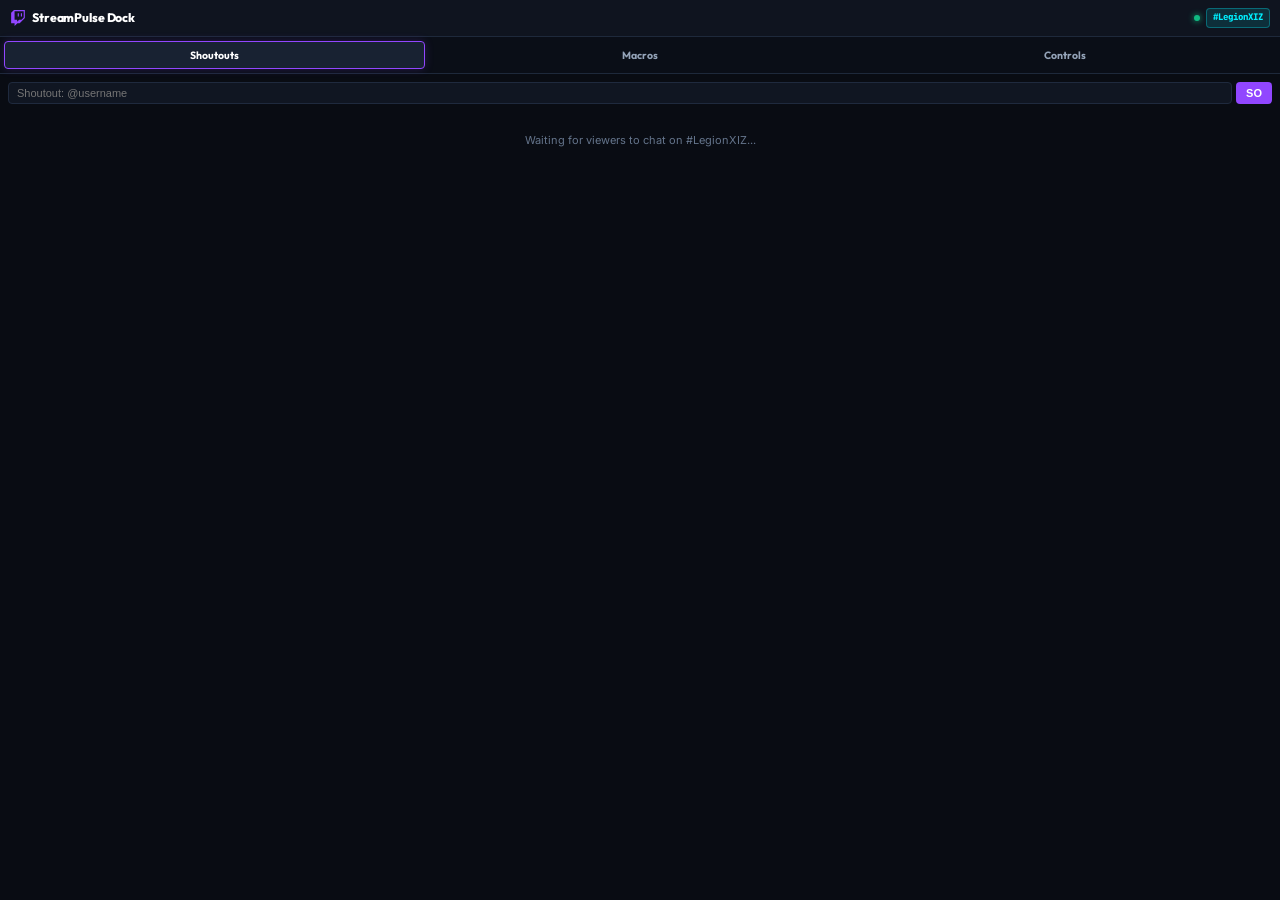
==== dock.html @ fdaf4f9c "Initial commit for StreamPulse Pro" ====
<!DOCTYPE html>
<html lang="en" class="dark">
<head>
  <meta charset="UTF-8">
  <meta name="viewport" content="width=device-width, initial-scale=1.0">
  <title>StreamPulse OBS Dock</title>
  <link rel="preconnect" href="https://fonts.googleapis.com">
  <link rel="preconnect" href="https://fonts.gstatic.com" crossorigin>
  <link href="https://fonts.googleapis.com/css2?family=Outfit:wght@500;700;800&family=Inter:wght@400;500;600;700&family=JetBrains+Mono:wght@600;700;800&display=swap" rel="stylesheet">
  <link rel="stylesheet" href="style.css">
  <style>
    /* OBS Compact Dock Optimized Styles */
    body {
      background-color: #07090e;
      margin: 0;
      padding: 0;
      overflow-x: hidden;
      font-size: 13px;
    }

    .obs-dock-viewport {
      display: flex;
      flex-direction: column;
      height: 100vh;
      width: 100%;
      box-sizing: border-box;
      background: #090c13;
    }

    /* OBS Compact Header */
    .dock-header {
      display: flex;
      align-items: center;
      justify-content: space-between;
      padding: 8px 10px;
      background: #0f141f;
      border-bottom: 1px solid #1e293b;
      flex-shrink: 0;
    }

    .dock-brand {
      display: flex;
      align-items: center;
      gap: 6px;
    }

    .dock-logo {
      color: var(--purple-brand);
    }

    .dock-title {
      font-family: var(--font-display);
      font-weight: 800;
      font-size: 0.88rem;
      color: #fff;
      letter-spacing: -0.01em;
    }

    .dock-channel-pill {
      font-family: var(--font-mono);
      font-size: 0.65rem;
      font-weight: 800;
      color: var(--cyan-hyper);
      background: rgba(0, 240, 255, 0.12);
      border: 1px solid rgba(0, 240, 255, 0.3);
      padding: 2px 6px;
      border-radius: var(--radius-xs);
    }

    .dock-status-dot {
      width: 6px;
      height: 6px;
      border-radius: 50%;
      background: var(--emerald-live);
      box-shadow: 0 0 6px var(--emerald-live);
    }

    /* OBS Navigation Tabs */
    .dock-nav {
      display: grid;
      grid-template-columns: repeat(3, 1fr);
      background: #0a0e17;
      border-bottom: 1px solid #1e293b;
      padding: 4px;
      gap: 4px;
      flex-shrink: 0;
    }

    .dock-tab-btn {
      background: transparent;
      border: 1px solid transparent;
      color: var(--text-secondary);
      font-family: var(--font-display);
      font-weight: 700;
      font-size: 0.75rem;
      padding: 6px 4px;
      border-radius: var(--radius-xs);
      cursor: pointer;
      display: flex;
      align-items: center;
      justify-content: center;
      gap: 4px;
      transition: var(--transition-fast);
    }

    .dock-tab-btn:hover {
      background: #141b27;
      color: #fff;
    }

    .dock-tab-btn.active {
      background: #182232;
      border-color: var(--purple-brand);
      color: #fff;
      box-shadow: 0 0 10px rgba(145, 70, 255, 0.2);
    }

    /* Tab Panels */
    .dock-content {
      flex: 1;
      overflow-y: auto;
      padding: 8px;
      display: flex;
      flex-direction: column;
      gap: 8px;
    }

    .dock-panel {
      display: flex;
      flex-direction: column;
      gap: 8px;
      height: 100%;
    }

    .dock-panel.hidden {
      display: none !important;
    }

    /* Quick Hero Clip in Dock */
    .dock-clip-hero {
      background: linear-gradient(135deg, rgba(239, 68, 68, 0.15), rgba(145, 70, 255, 0.1));
      border: 1px solid rgba(239, 68, 68, 0.35);
      border-radius: var(--radius-sm);
      padding: 8px 10px;
      display: flex;
      align-items: center;
      justify-content: space-between;
      cursor: pointer;
      color: #fff;
      font-weight: 700;
      font-size: 0.8rem;
      transition: var(--transition-fast);
    }

    .dock-clip-hero:hover {
      background: linear-gradient(135deg, rgba(239, 68, 68, 0.25), rgba(145, 70, 255, 0.2));
      border-color: var(--crimson-alert);
    }

    /* Quick Chatter Row in Dock */
    .dock-chatter-row {
      display: flex;
      align-items: center;
      justify-content: space-between;
      background: #111723;
      border: 1px solid #1f293d;
      border-radius: var(--radius-sm);
      padding: 6px 8px;
      gap: 8px;
      transition: var(--transition-fast);
    }

    .dock-chatter-row:hover {
      border-color: var(--border-strong);
      background: #151d2c;
    }

    .dock-chatter-left {
      display: flex;
      align-items: center;
      gap: 6px;
      min-width: 0;
      flex: 1;
    }

    .dock-avatar-disc {
      width: 24px;
      height: 24px;
      border-radius: 50%;
      background: #1c2436;
      border: 1.5px solid var(--purple-brand);
      display: flex;
      align-items: center;
      justify-content: center;
      font-size: 0.65rem;
      font-weight: 800;
      color: #fff;
      flex-shrink: 0;
    }

    .dock-chatter-meta {
      display: flex;
      flex-direction: column;
      min-width: 0;
    }

    .dock-chatter-name {
      font-weight: 700;
      font-size: 0.78rem;
      color: #fff;
      white-space: nowrap;
      overflow: hidden;
      text-overflow: ellipsis;
    }

    .dock-chatter-msg {
      font-size: 0.68rem;
      color: var(--text-muted);
      white-space: nowrap;
      overflow: hidden;
      text-overflow: ellipsis;
    }

    .btn-dock-so {
      background: var(--purple-brand);
      border: none;
      color: #fff;
      font-family: var(--font-display);
      font-weight: 700;
      font-size: 0.7rem;
      padding: 4px 8px;
      border-radius: var(--radius-xs);
      cursor: pointer;
      display: flex;
      align-items: center;
      gap: 3px;
      flex-shrink: 0;
      transition: var(--transition-fast);
    }

    .btn-dock-so:hover {
      background: var(--purple-dark);
      transform: translateY(-1px);
    }

    .btn-dock-so:disabled {
      background: #252e42;
      color: #64748b;
      cursor: not-allowed;
      transform: none;
    }

    /* Global Cooldown in Dock */
    .dock-cooldown-bar {
      background: #141724;
      border: 1px solid rgba(245, 158, 11, 0.3);
      padding: 4px 8px;
      border-radius: var(--radius-xs);
      display: flex;
      align-items: center;
      justify-content: space-between;
      font-size: 0.68rem;
      color: var(--amber-signal);
      font-family: var(--font-mono);
      font-weight: 700;
    }

    /* Dock Macros 2-Col */
    .dock-macros-grid {
      display: grid;
      grid-template-columns: 1fr 1fr;
      gap: 6px;
    }

    .dock-macro-btn {
      background: #111723;
      border: 1px solid #1f293d;
      padding: 8px 10px;
      border-radius: var(--radius-sm);
      cursor: pointer;
      display: flex;
      flex-direction: column;
      align-items: flex-start;
      text-align: left;
      transition: var(--transition-fast);
    }

    .dock-macro-btn:hover {
      background: #161f30;
      border-color: var(--cyan-hyper);
    }

    .dock-macro-cmd {
      font-family: var(--font-mono);
      font-size: 0.75rem;
      font-weight: 800;
      color: var(--cyan-hyper);
    }

    .dock-macro-lbl {
      font-size: 0.65rem;
      color: var(--text-muted);
      margin-top: 1px;
      white-space: nowrap;
      overflow: hidden;
      text-overflow: ellipsis;
      max-width: 100%;
    }

    /* Dock Safety Modes */
    .dock-safety-grid {
      display: grid;
      grid-template-columns: 1fr 1fr;
      gap: 6px;
    }

    .dock-safety-btn {
      background: #111723;
      border: 1px solid #1f293d;
      padding: 8px 10px;
      border-radius: var(--radius-sm);
      display: flex;
      align-items: center;
      justify-content: space-between;
      cursor: pointer;
      transition: var(--transition-fast);
    }

    .dock-safety-btn:hover {
      background: #161f30;
      border-color: var(--border-strong);
    }

    .dock-safety-btn.active {
      background: rgba(0, 240, 255, 0.08);
      border-color: var(--cyan-hyper);
    }

    .dock-safety-btn.active .dock-mode-state {
      color: var(--cyan-hyper);
      background: rgba(0, 240, 255, 0.2);
    }

    .dock-safety-label {
      font-weight: 700;
      font-size: 0.72rem;
      color: #fff;
    }

    .dock-mode-state {
      font-family: var(--font-mono);
      font-size: 0.65rem;
      font-weight: 800;
      color: var(--text-muted);
      background: #090c13;
      padding: 2px 5px;
      border-radius: var(--radius-xs);
    }
  </style>
</head>
<body>
  <div class="obs-dock-viewport">
    
    <!-- Top OBS Dock Bar -->
    <header class="dock-header">
      <div class="dock-brand">
        <svg class="dock-logo" viewBox="0 0 24 24" width="16" height="16" fill="currentColor">
          <path d="M11.571 4.714h1.715v5.143H11.57zm4.715 0H18v5.143h-1.714zM6 0L1.714 4.286v15.428h5.143V24l4.286-4.286h3.428L22.286 12V0zm14.571 11.143l-3.428 3.428h-3.429l-3 3v-3H6.857V1.714h13.714z"/>
        </svg>
        <span class="dock-title">StreamPulse Dock</span>
      </div>
      <div style="display: flex; align-items: center; gap: 6px;">
        <span class="dock-status-dot" id="dockStatusDot"></span>
        <span class="dock-channel-pill" id="dockChannelPill">#LegionXIZ</span>
      </div>
    </header>

    <!-- Global Cooldown Banner (if active) -->
    <div class="dock-cooldown-bar hidden" id="dockCooldownBar">
      <span>⚡ Shoutout Cooldown:</span>
      <span id="dockCooldownTime">120s</span>
    </div>

    <!-- Dock Navigation Tabs -->
    <nav class="dock-nav">
      <button class="dock-tab-btn active" data-tab="shoutouts" id="tabShoutouts">Shoutouts</button>
      <button class="dock-tab-btn" data-tab="macros" id="tabMacros">Macros</button>
      <button class="dock-tab-btn" data-tab="deck" id="tabDeck">Controls</button>
    </nav>

    <!-- Main Content Panels -->
    <main class="dock-content">
      
      <!-- Panel 1: 1-Click Auto-Shoutout Deck -->
      <section class="dock-panel" id="panelShoutouts">
        <!-- Manual Quick Shoutout Bar -->
        <div style="display: flex; gap: 4px;">
          <input type="text" id="dockManualInput" placeholder="Shoutout: @username" style="flex: 1; background: #101622; border: 1px solid #1f2a3e; border-radius: 4px; color: #fff; padding: 4px 8px; font-size: 11px; outline: none;">
          <button id="dockManualBtn" style="background: var(--purple-brand); border: none; color: #fff; font-weight: 700; font-size: 11px; padding: 4px 10px; border-radius: 4px; cursor: pointer;">SO</button>
        </div>

        <!-- Chatters List -->
        <div id="dockChattersList" style="display: flex; flex-direction: column; gap: 6px; overflow-y: auto; flex: 1;">
          <div style="padding: 20px 10px; text-align: center; color: var(--text-muted); font-size: 11px;">
            Waiting for viewers to chat on #LegionXIZ...
          </div>
        </div>
      </section>

      <!-- Panel 2: Broadcast Chat Macros -->
      <section class="dock-panel hidden" id="panelMacros">
        <div class="dock-macros-grid" id="dockMacrosGrid">
          <!-- Populated dynamically -->
        </div>
      </section>

      <!-- Panel 3: Stream Deck & Safety Modes -->
      <section class="dock-panel hidden" id="panelDeck">
        <!-- 30s Clip Hero -->
        <div class="dock-clip-hero" id="dockClipBtn">
          <div style="display: flex; align-items: center; gap: 6px;">
            <span style="width: 8px; height: 8px; border-radius: 50%; background: var(--crimson-alert); display: inline-block;"></span>
            <span>CLIP LAST 30 SECONDS</span>
          </div>
          <span style="font-family: var(--font-mono); font-size: 10px; opacity: 0.8;">Alt+C</span>
        </div>

        <!-- Safety Modes -->
        <div style="font-size: 10px; font-weight: 700; color: var(--text-secondary); text-transform: uppercase; margin-top: 4px;">Chat Safety Modes</div>
        <div class="dock-safety-grid">
          <button class="dock-safety-btn" data-mode="emote" id="dockBtnEmote">
            <span class="dock-safety-label">Emote Only</span>
            <span class="dock-mode-state" id="dockStateEmote">OFF</span>
          </button>
          <button class="dock-safety-btn" data-mode="sub" id="dockBtnSub">
            <span class="dock-safety-label">Sub Only</span>
            <span class="dock-mode-state" id="dockStateSub">OFF</span>
          </button>
          <button class="dock-safety-btn" data-mode="followers" id="dockBtnFollowers">
            <span class="dock-safety-label">Followers</span>
            <span class="dock-mode-state" id="dockStateFollowers">OFF</span>
          </button>
          <button class="dock-safety-btn" data-mode="slow" id="dockBtnSlow">
            <span class="dock-safety-label">Slow (5s)</span>
            <span class="dock-mode-state" id="dockStateSlow">OFF</span>
          </button>
        </div>

        <!-- Nuke Chat Button -->
        <button id="dockClearChatBtn" style="background: rgba(239, 68, 68, 0.1); border: 1px solid rgba(239, 68, 68, 0.3); color: var(--crimson-alert); padding: 8px; border-radius: 4px; font-weight: 700; font-size: 11px; cursor: pointer; margin-top: 4px;">
          🧹 Clear / Nuke Live Chat
        </button>
      </section>

    </main>

    <!-- Toast Viewport -->
    <div class="toast-stack" id="toastStack"></div>

  </div>

  <script src="app.js"></script>
  <script>
    // OBS Dock Specific Tab Routing
    document.addEventListener('DOMContentLoaded', () => {
      const tabs = document.querySelectorAll('.dock-tab-btn');
      const panels = {
        shoutouts: document.getElementById('panelShoutouts'),
        macros: document.getElementById('panelMacros'),
        deck: document.getElementById('panelDeck')
      };

      tabs.forEach(tab => {
        tab.addEventListener('click', () => {
          tabs.forEach(t => t.classList.remove('active'));
          tab.classList.add('active');

          const target = tab.getAttribute('data-tab');
          Object.keys(panels).forEach(k => {
            if (panels[k]) panels[k].classList.toggle('hidden', k !== target);
          });
        });
      });

      // Initialize Shared Macros from app.js
      renderChatMacros();

      // Render Dock Chatters
      const origRefresh = refreshChattersDeck;
      refreshChattersDeck = function() {
        if (origRefresh) origRefresh();
        const listEl = document.getElementById('dockChattersList');
        if (!listEl) return;

        const list = Array.from(APP_STATE.chatters.values()).sort((a, b) => b.lastSeen - a.lastSeen);
        if (list.length === 0) {
          listEl.innerHTML = `<div style="padding: 20px 10px; text-align: center; color: var(--text-muted); font-size: 11px;">Waiting for viewers on #${APP_STATE.auth.channel}...</div>`;
          return;
        }

        listEl.innerHTML = '';
        const now = Date.now();
        const isGlobalCooldown = APP_STATE.cooldowns.globalExpiresAt > now;

        list.forEach(c => {
          const isUserCooldown = APP_STATE.cooldowns.userCooldowns[c.username] && APP_STATE.cooldowns.userCooldowns[c.username] > now;
          const initial = (c.displayName || c.username).charAt(0).toUpperCase();

          const row = document.createElement('div');
          row.className = 'dock-chatter-row';
          row.innerHTML = `
            <div class="dock-chatter-left">
              <div class="dock-avatar-disc" style="border-color: ${c.color};">${initial}</div>
              <div class="dock-chatter-meta">
                <span class="dock-chatter-name" style="color: ${c.color};">${c.displayName}</span>
                <span class="dock-chatter-msg">"${escapeText(c.lastMessage)}"</span>
              </div>
            </div>
            <div>
              ${isUserCooldown ? `
                <span style="font-size: 10px; color: var(--amber-signal); font-family: var(--font-mono);">60m</span>
              ` : `
                <button class="btn-dock-so" data-user="${c.username}" data-game="${c.lastGame}" ${isGlobalCooldown ? 'disabled' : ''}>
                  SO
                </button>
              `}
            </div>
          `;

          row.querySelector('.btn-dock-so')?.addEventListener('click', () => {
            sendTwitchShoutout(c.username, null, c.lastGame);
          });

          listEl.appendChild(row);
        });
      };

      // Dock Manual Shoutout
      const manInput = document.getElementById('dockManualInput');
      const manBtn = document.getElementById('dockManualBtn');
      if (manBtn && manInput) {
        manBtn.addEventListener('click', () => {
          const u = manInput.value.trim();
          if (u) {
            sendTwitchShoutout(u);
            manInput.value = '';
          }
        });
      }

      // Dock Clip
      document.getElementById('dockClipBtn')?.addEventListener('click', triggerLiveClip);

      // Dock Safety Mode Buttons
      ['emote', 'sub', 'followers', 'slow'].forEach(k => {
        const btn = document.querySelector(`.dock-safety-btn[data-mode="${k}"]`);
        if (btn) {
          btn.addEventListener('click', () => {
            toggleChatSafetyMode(k);
            btn.classList.toggle('active', APP_STATE.modes[k]);
            const lbl = btn.querySelector('.dock-mode-state');
            if (lbl) lbl.textContent = APP_STATE.modes[k] ? 'ON' : 'OFF';
          });
          btn.classList.toggle('active', APP_STATE.modes[k]);
          const lbl = btn.querySelector('.dock-mode-state');
          if (lbl) lbl.textContent = APP_STATE.modes[k] ? 'ON' : 'OFF';
        }
      });

      // Dock Nuke Chat
      document.getElementById('dockClearChatBtn')?.addEventListener('click', nukeLiveChat);

      // Dock Channel name
      const chPill = document.getElementById('dockChannelPill');
      if (chPill) chPill.textContent = `#${APP_STATE.auth.channel || 'LegionXIZ'}`;
    });
  </script>
</body>
</html>
---- style.css ----
/* ==========================================================================
   STREAMPULSE PRO — DESIGN SYSTEM
   Standard: UI/UX Pro Max Architecture + Creative Visual Direction
   ========================================================================== */

:root {
  /* Surface & Base Canvas (60-30-10 Rule) */
  --surface-canvas: #07090e;
  --surface-base: #0c1018;
  --surface-card: #121722;
  --surface-elevated: #182030;
  --surface-hover: #1f2a3f;
  --surface-active: #26344d;

  /* Borders & Dividers */
  --border-subtle: #1c2638;
  --border-default: #28364e;
  --border-strong: #3b4d6e;
  --border-focus: #9146ff;

  /* Typography Colors (WCAG AA Contrast Compliant) */
  --text-pure: #ffffff;
  --text-primary: #f1f5f9;
  --text-secondary: #94a3b8;
  --text-muted: #64748b;
  --text-dark: #07090e;

  /* Brand & Status Accents */
  --purple-brand: #9146ff;
  --purple-glow: rgba(145, 70, 255, 0.4);
  --purple-light: #c4a1ff;
  --purple-dark: #6e1ee0;

  --cyan-hyper: #00f0ff;
  --cyan-glow: rgba(0, 240, 255, 0.35);
  --cyan-dark: #0099cc;

  --emerald-live: #10b981;
  --emerald-glow: rgba(16, 185, 129, 0.4);

  --amber-signal: #f59e0b;
  --amber-glow: rgba(245, 158, 11, 0.35);

  --crimson-alert: #ef4444;
  --crimson-glow: rgba(239, 68, 68, 0.4);

  /* Fonts */
  --font-display: 'Outfit', -apple-system, BlinkMacSystemFont, sans-serif;
  --font-body: 'Inter', -apple-system, BlinkMacSystemFont, sans-serif;
  --font-mono: 'JetBrains Mono', Consolas, monospace;

  /* Spacing Scale (4px / 8px Grid) */
  --space-2xs: 4px;
  --space-xs: 8px;
  --space-sm: 12px;
  --space-md: 16px;
  --space-lg: 20px;
  --space-xl: 24px;
  --space-2xl: 32px;

  /* Border Radii */
  --radius-xs: 4px;
  --radius-sm: 8px;
  --radius-md: 12px;
  --radius-lg: 16px;
  --radius-full: 9999px;

  /* Shadows & Depth */
  --shadow-sm: 0 2px 4px rgba(0, 0, 0, 0.4);
  --shadow-md: 0 4px 12px rgba(0, 0, 0, 0.5);
  --shadow-lg: 0 10px 30px rgba(0, 0, 0, 0.7);
  --shadow-glow-purple: 0 0 20px var(--purple-glow);
  --shadow-glow-cyan: 0 0 20px var(--cyan-glow);

  /* Micro-Interaction Transitions */
  --ease-spring: cubic-bezier(0.34, 1.56, 0.64, 1);
  --ease-smooth: cubic-bezier(0.16, 1, 0.3, 1);
  --transition-fast: 0.12s ease;
  --transition-normal: 0.2s var(--ease-smooth);
}

/* ==========================================================================
   RESET & FOUNDATIONS
   ========================================================================== */

*, *::before, *::after {
  box-sizing: border-box;
  margin: 0;
  padding: 0;
}

html, body {
  width: 100%;
  height: 100%;
  background-color: var(--surface-canvas);
  color: var(--text-primary);
  font-family: var(--font-body);
  font-size: 14px;
  line-height: 1.5;
  overflow: hidden;
  -webkit-font-smoothing: antialiased;
  -moz-osx-font-smoothing: grayscale;
}

/* Accessibility Focus Ring */
:focus-visible {
  outline: 2px solid var(--purple-brand);
  outline-offset: 2px;
}

/* Typography Utilities */
.font-mono { font-family: var(--font-mono); }
.text-purple { color: var(--purple-light); }
.text-cyan { color: var(--cyan-hyper); }
.text-amber { color: var(--amber-signal); }
.text-muted { color: var(--text-muted); }

/* ==========================================================================
   APP VIEWPORT SHELL
   ========================================================================== */

.app-viewport {
  display: flex;
  flex-direction: column;
  height: 100vh;
  width: 100vw;
  background: 
    radial-gradient(ellipse 60% 40% at 15% 0%, rgba(145, 70, 255, 0.09) 0%, transparent 70%),
    radial-gradient(ellipse 50% 40% at 85% 100%, rgba(0, 240, 255, 0.05) 0%, transparent 70%),
    var(--surface-canvas);
  overflow: hidden;
}

/* ==========================================================================
   TOP BROADCAST HEADER
   ========================================================================== */

.app-header {
  display: flex;
  align-items: center;
  justify-content: space-between;
  height: 64px;
  padding: 0 var(--space-lg);
  background-color: var(--surface-base);
  border-bottom: 1px solid var(--border-subtle);
  flex-shrink: 0;
  gap: var(--space-md);
  z-index: 30;
}

.header-left, .header-right {
  display: flex;
  align-items: center;
  gap: var(--space-md);
}

.brand-badge {
  display: flex;
  align-items: center;
  gap: var(--space-sm);
  user-select: none;
}

.brand-icon-wrap {
  display: flex;
  align-items: center;
  justify-content: center;
  width: 38px;
  height: 38px;
  background: linear-gradient(135deg, var(--purple-brand), var(--purple-dark));
  color: #fff;
  border-radius: var(--radius-sm);
  box-shadow: var(--shadow-glow-purple);
}

.brand-titles {
  display: flex;
  flex-direction: column;
}

.brand-heading {
  display: flex;
  align-items: center;
  gap: 6px;
}

.brand-title {
  font-family: var(--font-display);
  font-weight: 800;
  font-size: 1.15rem;
  letter-spacing: -0.02em;
  color: var(--text-pure);
}

.brand-edition {
  background: var(--purple-glow);
  color: var(--purple-light);
  font-family: var(--font-mono);
  font-size: 0.65rem;
  font-weight: 800;
  padding: 1px 5px;
  border-radius: var(--radius-xs);
  border: 1px solid rgba(145, 70, 255, 0.4);
}

.brand-caption {
  font-size: 0.72rem;
  color: var(--text-secondary);
  font-weight: 500;
}

/* Telemetry Pill */
.telemetry-pill {
  display: flex;
  align-items: center;
  gap: 10px;
  background: var(--surface-card);
  border: 1px solid var(--border-default);
  padding: 6px 14px;
  border-radius: var(--radius-full);
  box-shadow: var(--shadow-sm);
}

.live-signal-group {
  display: flex;
  align-items: center;
  gap: 6px;
}

.pulse-beacon {
  width: 8px;
  height: 8px;
  border-radius: 50%;
  background-color: var(--text-muted);
}

.pulse-beacon.live {
  background-color: var(--emerald-live);
  box-shadow: 0 0 10px var(--emerald-live);
  animation: liveBeaconAnim 2s infinite;
}

@keyframes liveBeaconAnim {
  0% { transform: scale(0.95); box-shadow: 0 0 0 0 rgba(16, 185, 129, 0.7); }
  70% { transform: scale(1); box-shadow: 0 0 0 6px rgba(16, 185, 129, 0); }
  100% { transform: scale(0.95); box-shadow: 0 0 0 0 rgba(16, 185, 129, 0); }
}

.live-status-text {
  font-family: var(--font-mono);
  font-size: 0.72rem;
  font-weight: 800;
  letter-spacing: 0.05em;
  color: var(--text-muted);
}

.live-status-text.live {
  color: var(--emerald-live);
}

.pill-divider {
  width: 1px;
  height: 12px;
  background-color: var(--border-subtle);
}

.telemetry-stat {
  display: flex;
  align-items: center;
  gap: 5px;
  font-size: 0.8rem;
  color: var(--text-secondary);
}

.stat-value {
  font-weight: 700;
  color: var(--text-primary);
}

/* Header Buttons & Controls */
.sim-mode-toggle {
  display: flex;
  align-items: center;
  gap: 8px;
  background: rgba(245, 158, 11, 0.1);
  border: 1px solid rgba(245, 158, 11, 0.35);
  padding: 6px 12px;
  border-radius: var(--radius-full);
  color: var(--amber-signal);
  font-family: var(--font-mono);
  font-size: 0.72rem;
  font-weight: 700;
  cursor: pointer;
  min-height: 36px;
  transition: var(--transition-fast);
}

.sim-mode-toggle:hover {
  background: rgba(245, 158, 11, 0.2);
  border-color: var(--amber-signal);
}

.sim-indicator-dot {
  width: 6px;
  height: 6px;
  border-radius: 50%;
  background: var(--amber-signal);
  box-shadow: 0 0 6px var(--amber-signal);
}

.toolbar-btn {
  display: flex;
  align-items: center;
  justify-content: center;
  width: 38px;
  height: 38px;
  background: var(--surface-card);
  border: 1px solid var(--border-default);
  color: var(--text-secondary);
  border-radius: var(--radius-sm);
  cursor: pointer;
  transition: var(--transition-fast);
}

.toolbar-btn:hover {
  background: var(--surface-hover);
  color: var(--text-primary);
  border-color: var(--border-strong);
}

.toolbar-btn.active {
  color: var(--cyan-hyper);
  border-color: rgba(0, 240, 255, 0.4);
}

/* Connect Twitch & User Card */
.twitch-connect-btn {
  display: flex;
  align-items: center;
  gap: 8px;
  background: var(--purple-brand);
  color: #fff;
  border: none;
  font-weight: 700;
  font-size: 0.82rem;
  padding: 8px 16px;
  min-height: 38px;
  border-radius: var(--radius-sm);
  cursor: pointer;
  box-shadow: var(--shadow-glow-purple);
  transition: var(--transition-fast);
}

.twitch-connect-btn:hover {
  background: var(--purple-dark);
  transform: translateY(-1px);
}

.user-card {
  display: flex;
  align-items: center;
  gap: 10px;
  background: var(--surface-card);
  border: 1px solid var(--border-default);
  padding: 4px 10px 4px 6px;
  border-radius: var(--radius-full);
}

.avatar-ring {
  position: relative;
}

.user-avatar {
  width: 30px;
  height: 30px;
  border-radius: 50%;
  object-fit: cover;
  border: 2px solid var(--purple-brand);
  display: block;
}

.user-online-dot {
  position: absolute;
  bottom: 0;
  right: 0;
  width: 8px;
  height: 8px;
  border-radius: 50%;
  background: var(--emerald-live);
  border: 1.5px solid var(--surface-card);
}

.user-meta {
  display: flex;
  flex-direction: column;
}

.user-display-name {
  font-weight: 700;
  font-size: 0.8rem;
  line-height: 1.1;
  color: var(--text-pure);
}

.user-badge-role {
  font-size: 0.65rem;
  color: var(--purple-light);
  font-family: var(--font-mono);
}

.disconnect-icon-btn {
  background: transparent;
  border: none;
  color: var(--text-muted);
  cursor: pointer;
  padding: 4px;
  border-radius: var(--radius-xs);
  display: flex;
  align-items: center;
  justify-content: center;
}

.disconnect-icon-btn:hover {
  color: var(--crimson-alert);
}

/* Quick Channel Joiner */
.quick-channel-joiner {
  display: flex;
  align-items: center;
  background: var(--surface-card);
  border: 1px solid var(--border-default);
  border-radius: var(--radius-sm);
  padding: 2px 6px 2px 10px;
  gap: 6px;
  min-height: 38px;
  transition: var(--transition-fast);
}

.quick-channel-joiner:focus-within {
  border-color: var(--cyan-hyper);
  box-shadow: 0 0 0 2px var(--cyan-glow);
}

.join-icon {
  font-family: var(--font-mono);
  font-weight: 800;
  color: var(--purple-light);
  font-size: 0.85rem;
}

.quick-channel-joiner input {
  background: transparent;
  border: none;
  color: var(--text-primary);
  font-family: var(--font-mono);
  font-size: 0.82rem;
  width: 140px;
  outline: none;
}

.btn-join-channel {
  background: var(--surface-elevated);
  border: 1px solid var(--border-strong);
  color: var(--cyan-hyper);
  font-family: var(--font-body);
  font-weight: 700;
  font-size: 0.72rem;
  padding: 4px 10px;
  border-radius: var(--radius-xs);
  cursor: pointer;
  white-space: nowrap;
  transition: var(--transition-fast);
}

.btn-join-channel:hover {
  background: var(--cyan-hyper);
  color: var(--surface-canvas);
}

/* Live Diagnostics Bar */
.live-diagnostics-bar {
  display: flex;
  align-items: center;
  background: #090d14;
  border-bottom: 1px solid var(--border-subtle);
  padding: 4px var(--space-lg);
  font-size: 0.72rem;
  gap: 12px;
  flex-shrink: 0;
}

.diag-group {
  display: flex;
  align-items: center;
  gap: 6px;
}

.diag-label {
  font-family: var(--font-mono);
  font-weight: 800;
  color: var(--text-muted);
  font-size: 0.65rem;
}

.diag-value {
  font-weight: 600;
  color: var(--text-secondary);
}

.diag-divider {
  color: var(--border-default);
  font-size: 0.7rem;
}

/* Global Cooldown Banner */
.cooldown-strip {
  display: flex;
  flex-direction: column;
  background: linear-gradient(90deg, #181224, #122026);
  border-bottom: 1px solid var(--border-default);
  padding: 6px var(--space-lg);
  gap: 4px;
  flex-shrink: 0;
}

.cooldown-info {
  display: flex;
  align-items: center;
  gap: 8px;
  font-size: 0.78rem;
  color: var(--text-secondary);
}

.cooldown-track {
  height: 3px;
  background: rgba(255, 255, 255, 0.1);
  border-radius: 2px;
  overflow: hidden;
}

.cooldown-fill {
  height: 100%;
  width: 100%;
  background: linear-gradient(90deg, var(--amber-signal), var(--cyan-hyper));
  transition: width 0.5s linear;
}

/* ==========================================================================
   STUDIO 3-COLUMN LAYOUT
   ========================================================================== */

.studio-grid {
  display: grid;
  grid-template-columns: 1.25fr 1.15fr 1fr;
  gap: var(--space-md);
  padding: var(--space-md);
  height: calc(100vh - 64px);
  overflow: hidden;
}

.studio-column {
  display: flex;
  flex-direction: column;
  background: var(--surface-base);
  border: 1px solid var(--border-subtle);
  border-radius: var(--radius-lg);
  overflow: hidden;
  box-shadow: var(--shadow-md);
}

.column-header {
  padding: var(--space-md) var(--space-lg);
  background: var(--surface-card);
  border-bottom: 1px solid var(--border-subtle);
  display: flex;
  flex-direction: column;
  gap: var(--space-xs);
  flex-shrink: 0;
}

.header-main-title {
  display: flex;
  flex-direction: column;
}

.title-with-counter {
  display: flex;
  align-items: center;
  gap: var(--space-xs);
}

.title-with-counter h2 {
  font-family: var(--font-display);
  font-size: 1.05rem;
  font-weight: 700;
  color: var(--text-pure);
}

.icon-chip {
  display: flex;
  align-items: center;
  justify-content: center;
  width: 28px;
  height: 28px;
  border-radius: var(--radius-sm);
  color: #fff;
}

.bg-purple-glow {
  background: linear-gradient(135deg, var(--purple-brand), var(--purple-dark));
  box-shadow: 0 0 12px var(--purple-glow);
}

.bg-cyan-glow {
  background: linear-gradient(135deg, var(--cyan-hyper), var(--cyan-dark));
  color: var(--surface-canvas);
  box-shadow: 0 0 12px var(--cyan-glow);
}

.bg-emerald-glow {
  background: linear-gradient(135deg, var(--emerald-live), #059669);
  box-shadow: 0 0 12px var(--emerald-glow);
}

.active-pill {
  background: var(--surface-elevated);
  border: 1px solid var(--border-default);
  color: var(--purple-light);
  font-size: 0.72rem;
  font-weight: 800;
  padding: 1px 7px;
  border-radius: var(--radius-full);
}

.column-subtitle {
  font-size: 0.75rem;
  color: var(--text-secondary);
  margin-top: 2px;
}

/* Filter Navigation Bar */
.filter-bar {
  display: flex;
  background: var(--surface-canvas);
  padding: 3px;
  border-radius: var(--radius-sm);
  gap: 2px;
  margin-top: 4px;
}

.filter-tab {
  flex: 1;
  background: transparent;
  border: none;
  color: var(--text-secondary);
  font-size: 0.75rem;
  font-weight: 600;
  padding: 6px 10px;
  border-radius: var(--radius-xs);
  cursor: pointer;
  min-height: 28px;
  transition: var(--transition-fast);
}

.filter-tab:hover {
  color: var(--text-primary);
}

.filter-tab.active {
  background: var(--surface-elevated);
  color: var(--text-pure);
  box-shadow: var(--shadow-sm);
}

/* ==========================================================================
   COL 1: SHOUTOUT DECK SPECIFICS
   ========================================================================== */

.search-action-strip {
  display: flex;
  padding: var(--space-sm) var(--space-md);
  gap: var(--space-xs);
  background: var(--surface-base);
  border-bottom: 1px solid var(--border-subtle);
  flex-shrink: 0;
}

.search-box {
  display: flex;
  align-items: center;
  gap: var(--space-xs);
  flex: 1;
  background: var(--surface-canvas);
  border: 1px solid var(--border-default);
  border-radius: var(--radius-sm);
  padding: 0 var(--space-sm);
  min-height: 38px;
  color: var(--text-secondary);
  transition: var(--transition-fast);
}

.search-box:focus-within {
  border-color: var(--purple-brand);
  box-shadow: 0 0 0 2px var(--purple-glow);
}

.search-box input {
  background: transparent;
  border: none;
  color: var(--text-primary);
  font-family: var(--font-body);
  font-size: 0.85rem;
  width: 100%;
  outline: none;
}

.clear-search-btn {
  background: transparent;
  border: none;
  color: var(--text-muted);
  font-size: 0.75rem;
  cursor: pointer;
}

.primary-action-btn {
  display: flex;
  align-items: center;
  gap: 6px;
  padding: 0 16px;
  min-height: 38px;
  border-radius: var(--radius-sm);
  font-weight: 700;
  font-size: 0.82rem;
  cursor: pointer;
  border: none;
  background: linear-gradient(135deg, var(--purple-brand), var(--purple-dark));
  color: #fff;
  box-shadow: var(--shadow-glow-purple);
  transition: var(--transition-fast);
  white-space: nowrap;
}

.primary-action-btn:hover {
  background: var(--purple-dark);
  transform: translateY(-1px);
}

.deck-option-bar {
  display: flex;
  align-items: center;
  justify-content: space-between;
  padding: 8px var(--space-md);
  background: var(--surface-canvas);
  border-bottom: 1px solid var(--border-subtle);
  font-size: 0.75rem;
  flex-shrink: 0;
}

.custom-toggle {
  display: flex;
  align-items: center;
  gap: 8px;
  cursor: pointer;
  user-select: none;
}

.custom-toggle input {
  display: none;
}

.toggle-slider {
  width: 32px;
  height: 18px;
  background: var(--surface-elevated);
  border: 1px solid var(--border-strong);
  border-radius: var(--radius-full);
  position: relative;
  transition: var(--transition-fast);
}

.toggle-slider::after {
  content: '';
  position: absolute;
  top: 2px;
  left: 2px;
  width: 12px;
  height: 12px;
  background: var(--text-secondary);
  border-radius: 50%;
  transition: var(--transition-normal);
}

.custom-toggle input:checked + .toggle-slider {
  background: var(--purple-brand);
  border-color: var(--purple-light);
}

.custom-toggle input:checked + .toggle-slider::after {
  transform: translateX(14px);
  background: #fff;
}

.option-links {
  display: flex;
  align-items: center;
  gap: 8px;
}

.link-btn {
  background: transparent;
  border: none;
  font-size: 0.72rem;
  font-weight: 600;
  cursor: pointer;
  display: flex;
  align-items: center;
  gap: 4px;
}

.link-btn:hover {
  text-decoration: underline;
}

.link-sep {
  color: var(--border-strong);
}

/* Chatter Cards Feed */
.chatter-feed-wrap {
  flex: 1;
  overflow-y: auto;
  padding: var(--space-sm);
  display: flex;
  flex-direction: column;
  gap: var(--space-xs);
}

.chatter-item-card {
  display: flex;
  align-items: center;
  justify-content: space-between;
  background: var(--surface-card);
  border: 1px solid var(--border-subtle);
  border-radius: var(--radius-md);
  padding: 10px 14px;
  gap: var(--space-sm);
  transition: var(--transition-fast);
  position: relative;
}

.chatter-item-card:hover {
  background: var(--surface-elevated);
  border-color: var(--border-default);
  transform: translateY(-1px);
  box-shadow: var(--shadow-sm);
}

.chatter-item-card.is-shouted {
  opacity: 0.7;
}

.card-identity-group {
  display: flex;
  align-items: center;
  gap: 12px;
  min-width: 0;
}

.avatar-badge-holder {
  position: relative;
  flex-shrink: 0;
}

.avatar-disc {
  width: 38px;
  height: 38px;
  border-radius: 50%;
  background: var(--surface-elevated);
  display: flex;
  align-items: center;
  justify-content: center;
  font-family: var(--font-display);
  font-weight: 800;
  font-size: 0.95rem;
  color: #fff;
  border: 2px solid var(--border-strong);
}

.role-pill-indicator {
  position: absolute;
  bottom: -3px;
  right: -3px;
  background: var(--surface-canvas);
  border: 1px solid var(--border-strong);
  font-size: 0.62rem;
  font-weight: 800;
  padding: 0 4px;
  border-radius: var(--radius-xs);
  display: flex;
  align-items: center;
  gap: 2px;
}

.role-creator { color: #f43f5e; border-color: rgba(244, 63, 94, 0.4); }
.role-mod { color: #10b981; border-color: rgba(16, 185, 129, 0.4); }
.role-vip { color: #d946ef; border-color: rgba(217, 70, 239, 0.4); }

.card-text-group {
  display: flex;
  flex-direction: column;
  min-width: 0;
}

.card-header-row {
  display: flex;
  align-items: center;
  gap: 6px;
}

.card-username {
  font-weight: 700;
  font-size: 0.88rem;
  white-space: nowrap;
  overflow: hidden;
  text-overflow: ellipsis;
}

.card-time-ago {
  font-family: var(--font-mono);
  font-size: 0.68rem;
  color: var(--text-muted);
}

.card-message-snippet {
  font-size: 0.78rem;
  color: var(--text-secondary);
  white-space: nowrap;
  overflow: hidden;
  text-overflow: ellipsis;
  max-width: 220px;
}

/* 1-Click Shoutout Button */
.btn-deck-shoutout {
  display: flex;
  align-items: center;
  gap: 6px;
  background: linear-gradient(135deg, var(--purple-brand), var(--purple-dark));
  color: #fff;
  border: none;
  font-weight: 700;
  font-size: 0.78rem;
  padding: 8px 14px;
  min-height: 36px;
  border-radius: var(--radius-sm);
  cursor: pointer;
  box-shadow: 0 2px 8px var(--purple-glow);
  transition: var(--transition-fast);
  flex-shrink: 0;
}

.btn-deck-shoutout:hover:not(:disabled) {
  background: var(--purple-dark);
  transform: scale(1.03);
}

.btn-deck-shoutout:disabled {
  background: var(--surface-elevated);
  color: var(--text-muted);
  box-shadow: none;
  cursor: not-allowed;
}

.cooldown-pill-badge {
  font-family: var(--font-mono);
  font-size: 0.7rem;
  font-weight: 700;
  color: var(--amber-signal);
  background: rgba(245, 158, 11, 0.12);
  border: 1px solid rgba(245, 158, 11, 0.3);
  padding: 6px 10px;
  border-radius: var(--radius-xs);
}

/* Empty State */
.deck-empty-state {
  display: flex;
  flex-direction: column;
  align-items: center;
  justify-content: center;
  height: 100%;
  text-align: center;
  padding: var(--space-xl);
  color: var(--text-secondary);
  gap: var(--space-sm);
}

.empty-glow-icon {
  width: 56px;
  height: 56px;
  border-radius: 50%;
  background: var(--surface-card);
  border: 1px solid var(--border-default);
  display: flex;
  align-items: center;
  justify-content: center;
  color: var(--cyan-hyper);
  box-shadow: 0 0 20px rgba(0, 240, 255, 0.15);
}

.deck-empty-state h3 {
  font-size: 0.95rem;
  color: var(--text-primary);
}

.deck-empty-state p {
  font-size: 0.8rem;
  color: var(--text-muted);
  max-width: 260px;
}

.btn-ghost-cyan {
  display: flex;
  align-items: center;
  gap: 6px;
  background: var(--surface-elevated);
  border: 1px solid var(--border-default);
  color: var(--cyan-hyper);
  font-weight: 600;
  font-size: 0.78rem;
  padding: 8px 14px;
  min-height: 36px;
  border-radius: var(--radius-sm);
  cursor: pointer;
  margin-top: var(--space-xs);
  transition: var(--transition-fast);
}

.btn-ghost-cyan:hover {
  background: var(--surface-hover);
  border-color: var(--cyan-hyper);
}

/* ==========================================================================
   COL 2: STUDIO STREAM DECK CONTROLS
   ========================================================================== */

.deck-scrollable-content {
  flex: 1;
  overflow-y: auto;
  padding: var(--space-md);
  display: flex;
  flex-direction: column;
  gap: var(--space-md);
}

.deck-widget {
  background: var(--surface-card);
  border: 1px solid var(--border-subtle);
  border-radius: var(--radius-md);
  padding: var(--space-md);
  display: flex;
  flex-direction: column;
  gap: var(--space-sm);
}

.widget-head {
  display: flex;
  align-items: center;
  justify-content: space-between;
}

.widget-label-group {
  display: flex;
  align-items: center;
  gap: 8px;
}

.widget-label-group h3 {
  font-family: var(--font-display);
  font-size: 0.92rem;
  font-weight: 700;
  color: var(--text-primary);
}

.widget-badge {
  font-family: var(--font-mono);
  font-size: 0.65rem;
  font-weight: 800;
  padding: 2px 6px;
  border-radius: var(--radius-xs);
}

.bg-red-pulse {
  background: rgba(239, 68, 68, 0.15);
  border: 1px solid rgba(239, 68, 68, 0.4);
  color: var(--crimson-alert);
}

.widget-tip {
  font-size: 0.72rem;
  color: var(--text-muted);
}

.widget-tip kbd {
  background: var(--surface-canvas);
  border: 1px solid var(--border-default);
  padding: 1px 5px;
  border-radius: var(--radius-xs);
  color: var(--cyan-hyper);
}

/* Hero Instant Clip Button */
.hero-clip-widget {
  border-color: rgba(0, 240, 255, 0.3);
  background: linear-gradient(180deg, rgba(0, 240, 255, 0.05) 0%, var(--surface-card) 100%);
}

.hero-clip-btn {
  display: flex;
  align-items: center;
  justify-content: space-between;
  background: linear-gradient(135deg, #00f0ff, #0099ff);
  color: var(--surface-canvas);
  border: none;
  border-radius: var(--radius-md);
  padding: 14px 18px;
  min-height: 60px;
  cursor: pointer;
  box-shadow: var(--shadow-glow-cyan);
  transition: var(--transition-normal);
  text-align: left;
}

.hero-clip-btn:hover {
  transform: translateY(-2px);
  box-shadow: 0 0 30px rgba(0, 240, 255, 0.5);
}

.hero-clip-btn:active {
  transform: translateY(0);
}

.clip-btn-content {
  display: flex;
  flex-direction: column;
}

.rec-dot-live {
  display: inline-block;
  width: 8px;
  height: 8px;
  border-radius: 50%;
  background: var(--crimson-alert);
  box-shadow: 0 0 8px var(--crimson-alert);
  margin-bottom: 2px;
}

.clip-btn-title {
  font-family: var(--font-display);
  font-weight: 800;
  font-size: 0.98rem;
  letter-spacing: 0.02em;
}

.clip-btn-sub {
  font-size: 0.72rem;
  opacity: 0.85;
}

.clip-output-box {
  display: flex;
  align-items: center;
  justify-content: space-between;
  background: var(--surface-canvas);
  border: 1px solid var(--border-default);
  padding: 8px 12px;
  border-radius: var(--radius-sm);
  gap: var(--space-xs);
}

.clip-url-wrap {
  display: flex;
  align-items: center;
  gap: 6px;
  overflow: hidden;
}

.clip-url-text {
  font-size: 0.75rem;
  color: var(--cyan-hyper);
  white-space: nowrap;
  overflow: hidden;
  text-overflow: ellipsis;
}

.btn-sm-ghost {
  background: var(--surface-elevated);
  border: 1px solid var(--border-default);
  color: var(--text-primary);
  font-size: 0.72rem;
  font-weight: 600;
  padding: 4px 10px;
  border-radius: var(--radius-xs);
  cursor: pointer;
  flex-shrink: 0;
}

.btn-sm-ghost:hover {
  background: var(--surface-hover);
  border-color: var(--cyan-hyper);
}

/* Twitch Stream Info & Category Picker Widget */
.twitch-stream-info-widget {
  background: var(--surface-card);
  border: 1px solid var(--border-default);
}

.twitch-brand-tag {
  font-family: var(--font-mono);
  font-size: 0.65rem;
  font-weight: 800;
  color: var(--purple-light);
  background: rgba(145, 70, 255, 0.15);
  border: 1px solid rgba(145, 70, 255, 0.35);
  padding: 2px 6px;
  border-radius: var(--radius-xs);
}

.twitch-info-form {
  display: flex;
  flex-direction: column;
  gap: 14px;
}

.info-field-group {
  display: flex;
  flex-direction: column;
  gap: 6px;
  position: relative;
}

.field-label-row {
  display: flex;
  align-items: center;
  justify-content: space-between;
}

.field-label-row label {
  font-size: 0.78rem;
  font-weight: 700;
  color: var(--text-primary);
}

.label-sub {
  font-size: 0.7rem;
  font-weight: 400;
  color: var(--text-muted);
}

.char-count {
  font-size: 0.7rem;
  font-weight: 600;
  color: var(--text-muted);
}

.info-field-group textarea {
  background: var(--surface-canvas);
  border: 1px solid var(--border-default);
  border-radius: var(--radius-sm);
  color: var(--text-primary);
  padding: 8px 12px;
  font-family: var(--font-body);
  font-size: 0.82rem;
  line-height: 1.4;
  outline: none;
  resize: none;
  transition: var(--transition-fast);
}

.info-field-group textarea:focus {
  border-color: var(--purple-brand);
  box-shadow: 0 0 0 2px var(--purple-glow);
}

/* Selected Category Card (Match Real Twitch UI) */
.selected-category-card {
  display: flex;
  align-items: flex-start;
  gap: 12px;
  background: #090c12;
  border: 1px solid var(--border-strong);
  border-radius: var(--radius-md);
  padding: 10px 12px;
  position: relative;
}

.category-boxart {
  width: 52px;
  height: 70px;
  object-fit: cover;
  border-radius: var(--radius-xs);
  border: 1px solid var(--border-default);
  flex-shrink: 0;
  background: #151a24;
}

.category-info-wrap {
  display: flex;
  flex-direction: column;
  gap: 4px;
  flex: 1;
  min-width: 0;
}

.category-title-row {
  display: flex;
  align-items: center;
  justify-content: space-between;
  gap: 8px;
}

.category-name {
  font-family: var(--font-display);
  font-size: 0.95rem;
  font-weight: 800;
  color: var(--text-pure);
  white-space: nowrap;
  overflow: hidden;
  text-overflow: ellipsis;
}

.remove-category-btn {
  background: transparent;
  border: none;
  color: var(--text-muted);
  font-size: 0.85rem;
  cursor: pointer;
  padding: 2px 6px;
  border-radius: var(--radius-xs);
  transition: var(--transition-fast);
}

.remove-category-btn:hover {
  color: var(--crimson-alert);
  background: rgba(239, 68, 68, 0.15);
}

.category-metrics {
  font-size: 0.72rem;
  color: var(--text-secondary);
}

.category-genre-chips {
  display: flex;
  flex-wrap: wrap;
  gap: 4px;
  margin-top: 2px;
}

.genre-chip {
  background: var(--surface-elevated);
  border: 1px solid var(--border-subtle);
  color: var(--text-muted);
  font-size: 0.65rem;
  font-weight: 600;
  padding: 1px 6px;
  border-radius: var(--radius-full);
}

/* Category Search & Autocomplete Dropdown */
.category-search-wrapper {
  display: flex;
  flex-direction: column;
  position: relative;
}

.search-category-input-box {
  display: flex;
  align-items: center;
  gap: 8px;
  background: var(--surface-canvas);
  border: 1px solid var(--border-default);
  border-radius: var(--radius-sm);
  padding: 0 12px;
  min-height: 40px;
  transition: var(--transition-fast);
}

.search-category-input-box:focus-within {
  border-color: var(--purple-brand);
  box-shadow: 0 0 0 2px var(--purple-glow);
}

.search-cat-icon {
  color: var(--text-muted);
  flex-shrink: 0;
}

.search-category-input-box input {
  background: transparent;
  border: none;
  color: var(--text-primary);
  font-family: var(--font-body);
  font-size: 0.85rem;
  width: 100%;
  outline: none;
}

.search-loading-spinner {
  width: 14px;
  height: 14px;
  border: 2px solid var(--border-default);
  border-top-color: var(--purple-brand);
  border-radius: 50%;
  animation: spin 0.6s linear infinite;
}

@keyframes spin {
  to { transform: rotate(360deg); }
}

.category-dropdown-results {
  position: absolute;
  top: calc(100% + 4px);
  left: 0;
  right: 0;
  background: var(--surface-elevated);
  border: 1px solid var(--border-strong);
  border-radius: var(--radius-md);
  box-shadow: var(--shadow-lg);
  max-height: 240px;
  overflow-y: auto;
  z-index: 50;
  display: flex;
  flex-direction: column;
}

.category-dropdown-item {
  display: flex;
  align-items: center;
  gap: 10px;
  padding: 8px 12px;
  border-bottom: 1px solid var(--border-subtle);
  cursor: pointer;
  transition: var(--transition-fast);
}

.category-dropdown-item:last-child {
  border-bottom: none;
}

.category-dropdown-item:hover {
  background: var(--surface-hover);
}

.dropdown-boxart {
  width: 32px;
  height: 44px;
  object-fit: cover;
  border-radius: var(--radius-xs);
  flex-shrink: 0;
  background: #111;
}

.dropdown-item-info {
  display: flex;
  flex-direction: column;
  min-width: 0;
}

.dropdown-item-title {
  font-weight: 700;
  font-size: 0.82rem;
  color: var(--text-primary);
  white-space: nowrap;
  overflow: hidden;
  text-overflow: ellipsis;
}

.dropdown-item-sub {
  font-size: 0.68rem;
  color: var(--text-muted);
}

/* Stream Tags Manager */
.tags-container {
  display: flex;
  flex-direction: column;
  gap: 8px;
  background: var(--surface-canvas);
  border: 1px solid var(--border-default);
  border-radius: var(--radius-sm);
  padding: 8px 10px;
}

.tags-chips-list {
  display: flex;
  flex-wrap: wrap;
  gap: 6px;
}

.stream-tag-chip {
  display: inline-flex;
  align-items: center;
  gap: 6px;
  background: var(--surface-elevated);
  border: 1px solid var(--border-strong);
  color: var(--text-primary);
  font-size: 0.72rem;
  font-weight: 600;
  padding: 3px 8px;
  border-radius: var(--radius-full);
}

.remove-tag {
  background: transparent;
  border: none;
  color: var(--text-muted);
  font-size: 0.75rem;
  cursor: pointer;
}

.remove-tag:hover {
  color: var(--crimson-alert);
}

.tag-input-row {
  display: flex;
  align-items: center;
  gap: 8px;
}

.tag-input-row input {
  flex: 1;
  background: transparent;
  border: none;
  color: var(--text-primary);
  font-family: var(--font-body);
  font-size: 0.78rem;
  outline: none;
}

.btn-add-tag {
  background: var(--surface-elevated);
  border: 1px solid var(--border-default);
  color: var(--cyan-hyper);
  font-size: 0.7rem;
  font-weight: 700;
  padding: 3px 8px;
  border-radius: var(--radius-xs);
  cursor: pointer;
}

.btn-add-tag:hover {
  background: var(--surface-hover);
  border-color: var(--cyan-hyper);
}

/* Language Select & Save Button */
.twitch-select {
  background: var(--surface-canvas);
  border: 1px solid var(--border-default);
  border-radius: var(--radius-sm);
  color: var(--text-primary);
  padding: 8px 12px;
  font-family: var(--font-body);
  font-size: 0.82rem;
  min-height: 38px;
  outline: none;
  cursor: pointer;
}

.twitch-select:focus {
  border-color: var(--purple-brand);
}

.btn-save-stream-info {
  display: flex;
  align-items: center;
  justify-content: center;
  gap: 8px;
  background: linear-gradient(135deg, var(--purple-brand), var(--purple-dark));
  color: #fff;
  border: none;
  font-family: var(--font-display);
  font-weight: 800;
  font-size: 0.88rem;
  padding: 10px 18px;
  min-height: 44px;
  border-radius: var(--radius-sm);
  cursor: pointer;
  box-shadow: var(--shadow-glow-purple);
  margin-top: 4px;
  transition: var(--transition-fast);
}

.btn-save-stream-info:hover {
  background: var(--purple-dark);
  transform: translateY(-1px);
}

.btn-primary-outline:hover {
  background: var(--surface-hover);
  border-color: var(--purple-brand);
  color: #fff;
}

/* Chat Safety Mode Grid */
.safety-modes-grid {
  display: grid;
  grid-template-columns: repeat(2, 1fr);
  gap: var(--space-xs);
}

.mode-toggle-card {
  display: flex;
  align-items: center;
  justify-content: space-between;
  background: var(--surface-base);
  border: 1px solid var(--border-default);
  padding: 10px 12px;
  border-radius: var(--radius-sm);
  min-height: 48px;
  cursor: pointer;
  transition: var(--transition-fast);
  text-align: left;
}

.mode-toggle-card:hover {
  background: var(--surface-elevated);
  border-color: var(--border-strong);
}

.mode-toggle-card.active {
  background: rgba(0, 240, 255, 0.08);
  border-color: var(--cyan-hyper);
  box-shadow: 0 0 12px rgba(0, 240, 255, 0.15);
}

.mode-toggle-card.active .mode-icon-circle {
  color: var(--cyan-hyper);
}

.mode-toggle-card.active .mode-card-title {
  color: var(--text-pure);
}

.mode-toggle-card.active .mode-switch-state {
  color: var(--cyan-hyper);
  background: rgba(0, 240, 255, 0.18);
  border: 1px solid rgba(0, 240, 255, 0.4);
}

.mode-card-left {
  display: flex;
  align-items: center;
  gap: 8px;
}

.mode-icon-circle {
  color: var(--text-secondary);
  display: flex;
  align-items: center;
  transition: var(--transition-fast);
}

.mode-card-text {
  display: flex;
  flex-direction: column;
}

.mode-card-title {
  font-weight: 700;
  font-size: 0.78rem;
  color: var(--text-primary);
  transition: var(--transition-fast);
}

.mode-card-sub {
  font-size: 0.65rem;
  color: var(--text-muted);
}

.mode-switch-state {
  font-size: 0.68rem;
  font-weight: 800;
  background: var(--surface-canvas);
  border: 1px solid var(--border-default);
  padding: 3px 8px;
  border-radius: var(--radius-xs);
  color: var(--text-muted);
  transition: var(--transition-fast);
}

.nuke-chat-btn {
  display: flex;
  align-items: center;
  justify-content: center;
  gap: 6px;
  background: rgba(239, 68, 68, 0.08);
  border: 1px solid rgba(239, 68, 68, 0.3);
  color: var(--crimson-alert);
  padding: 8px 14px;
  min-height: 38px;
  border-radius: var(--radius-sm);
  font-weight: 700;
  font-size: 0.78rem;
  cursor: pointer;
  transition: var(--transition-fast);
}

.nuke-chat-btn:hover {
  background: var(--crimson-alert);
  color: #fff;
  box-shadow: 0 0 16px var(--crimson-glow);
}

/* Macros Matrix & Dynamic Customizer */
.btn-xs-manage-macros {
  display: inline-flex;
  align-items: center;
  gap: 4px;
  background: var(--surface-elevated);
  border: 1px solid var(--border-default);
  color: var(--cyan-hyper);
  font-size: 0.7rem;
  font-weight: 700;
  padding: 4px 8px;
  border-radius: var(--radius-xs);
  cursor: pointer;
  transition: var(--transition-fast);
}

.btn-xs-manage-macros:hover {
  background: var(--surface-hover);
  border-color: var(--cyan-hyper);
}

.macros-matrix {
  display: grid;
  grid-template-columns: repeat(2, 1fr);
  gap: var(--space-xs);
}

.macro-tile {
  display: flex;
  flex-direction: column;
  align-items: flex-start;
  background: var(--surface-base);
  border: 1px solid var(--border-default);
  padding: 10px 12px;
  min-height: 52px;
  border-radius: var(--radius-sm);
  cursor: pointer;
  transition: var(--transition-fast);
  text-align: left;
}

.macro-tile:hover {
  background: var(--surface-elevated);
  border-color: var(--cyan-hyper);
  transform: translateY(-1px);
}

.macro-badge {
  font-size: 0.78rem;
  font-weight: 800;
  color: var(--cyan-hyper);
}

.macro-desc {
  font-size: 0.68rem;
  color: var(--text-muted);
  margin-top: 2px;
  white-space: nowrap;
  overflow: hidden;
  text-overflow: ellipsis;
  max-width: 100%;
}

/* Macro Modal & Editor Components */
.modal-panel-lg {
  max-width: 580px;
}

.macro-editor-list {
  display: flex;
  flex-direction: column;
  gap: 8px;
  max-height: 220px;
  overflow-y: auto;
  margin-bottom: 14px;
}

.macro-editor-item {
  display: flex;
  align-items: center;
  justify-content: space-between;
  background: var(--surface-canvas);
  border: 1px solid var(--border-default);
  border-radius: var(--radius-sm);
  padding: 8px 12px;
  gap: 10px;
}

.macro-item-left {
  display: flex;
  flex-direction: column;
  min-width: 0;
  flex: 1;
}

.macro-item-head {
  display: flex;
  align-items: center;
  gap: 8px;
}

.macro-item-cmd {
  font-family: var(--font-mono);
  font-weight: 800;
  font-size: 0.78rem;
  color: var(--cyan-hyper);
}

.macro-item-title {
  font-weight: 600;
  font-size: 0.75rem;
  color: var(--text-primary);
}

.macro-item-msg {
  font-size: 0.7rem;
  color: var(--text-muted);
  white-space: nowrap;
  overflow: hidden;
  text-overflow: ellipsis;
  margin-top: 2px;
}

.macro-item-actions {
  display: flex;
  align-items: center;
  gap: 6px;
  flex-shrink: 0;
}

.btn-del-macro {
  background: transparent;
  border: none;
  color: var(--text-muted);
  cursor: pointer;
  padding: 4px;
  border-radius: var(--radius-xs);
  transition: var(--transition-fast);
}

.btn-del-macro:hover {
  color: var(--crimson-alert);
  background: rgba(239, 68, 68, 0.15);
}

.add-macro-card {
  background: #090d14;
  border: 1px solid var(--border-strong);
  border-radius: var(--radius-md);
  padding: 12px 14px;
  display: flex;
  flex-direction: column;
  gap: 10px;
}

.add-macro-card h4 {
  font-size: 0.82rem;
  font-weight: 700;
  color: var(--text-primary);
}

.macro-form-row {
  display: grid;
  grid-template-columns: 1fr 1fr;
  gap: 10px;
}

.macro-form-row.full-width {
  grid-template-columns: 1fr;
}

.input-col {
  display: flex;
  flex-direction: column;
  gap: 4px;
}

.input-col label {
  font-size: 0.7rem;
  font-weight: 600;
  color: var(--text-secondary);
}

.input-col input, .input-col textarea {
  background: var(--surface-card);
  border: 1px solid var(--border-default);
  border-radius: var(--radius-xs);
  color: var(--text-primary);
  padding: 6px 10px;
  font-size: 0.8rem;
  outline: none;
  font-family: var(--font-body);
}

.input-col input:focus, .input-col textarea:focus {
  border-color: var(--cyan-hyper);
}

.btn-primary-sm {
  align-self: flex-end;
  background: var(--cyan-hyper);
  color: var(--surface-canvas);
  font-weight: 800;
  font-size: 0.75rem;
  padding: 6px 14px;
  border-radius: var(--radius-xs);
  border: none;
  cursor: pointer;
  transition: var(--transition-fast);
}

.btn-primary-sm:hover {
  background: #38bdf8;
}

/* ==========================================================================
   COL 3: LIVE STREAM CHAT & MOD FEED
   ========================================================================== */

.chat-live-pulse {
  width: 8px;
  height: 8px;
  border-radius: 50%;
  background: var(--emerald-live);
  box-shadow: 0 0 8px var(--emerald-live);
}

.chat-viewport {
  flex: 1;
  overflow-y: auto;
  padding: var(--space-sm);
  display: flex;
  flex-direction: column;
  gap: 6px;
  scroll-behavior: smooth;
}

.chat-bubble-row {
  display: flex;
  align-items: flex-start;
  gap: 8px;
  padding: 6px 8px;
  border-radius: var(--radius-xs);
  transition: var(--transition-fast);
  word-break: break-word;
  position: relative;
}

.chat-bubble-row:hover {
  background: var(--surface-card);
}

.chat-author-line {
  display: inline-flex;
  align-items: center;
  gap: 4px;
}

.badge-tag {
  display: inline-block;
  padding: 1px 4px;
  border-radius: var(--radius-xs);
  font-size: 0.62rem;
  font-weight: 800;
  line-height: 1.2;
}

.b-broadcaster { background: #e11d48; color: #fff; }
.b-mod { background: #059669; color: #fff; }
.b-vip { background: #c026d3; color: #fff; }
.b-sub { background: #7c3aed; color: #fff; }

.chat-username-btn {
  background: transparent;
  border: none;
  font-weight: 700;
  font-size: 0.82rem;
  cursor: pointer;
  padding: 0;
}

.chat-username-btn:hover {
  text-decoration: underline;
}

.chat-message-text {
  font-size: 0.82rem;
  color: var(--text-primary);
  margin-left: 4px;
}

.chat-composer-strip {
  display: flex;
  padding: var(--space-sm);
  background: var(--surface-card);
  border-top: 1px solid var(--border-subtle);
  gap: var(--space-xs);
  flex-shrink: 0;
}

.composer-input-wrap {
  flex: 1;
  background: var(--surface-canvas);
  border: 1px solid var(--border-default);
  border-radius: var(--radius-sm);
  padding: 0 12px;
  display: flex;
  align-items: center;
}

.composer-input-wrap:focus-within {
  border-color: var(--purple-brand);
}

.composer-input-wrap input {
  background: transparent;
  border: none;
  color: var(--text-primary);
  font-family: var(--font-body);
  font-size: 0.82rem;
  width: 100%;
  outline: none;
  min-height: 38px;
}

.composer-send-btn {
  display: flex;
  align-items: center;
  justify-content: center;
  width: 38px;
  height: 38px;
  background: var(--purple-brand);
  color: #fff;
  border: none;
  border-radius: var(--radius-sm);
  cursor: pointer;
  transition: var(--transition-fast);
  flex-shrink: 0;
}

.composer-send-btn:hover {
  background: var(--purple-dark);
}

/* ==========================================================================
   MODALS & OVERLAYS
   ========================================================================== */

.modal-scrim {
  position: fixed;
  top: 0;
  left: 0;
  width: 100vw;
  height: 100vh;
  background: rgba(4, 6, 10, 0.8);
  backdrop-filter: blur(6px);
  display: flex;
  align-items: center;
  justify-content: center;
  z-index: 100;
  padding: var(--space-md);
}

.modal-panel {
  background: var(--surface-card);
  border: 1px solid var(--border-strong);
  border-radius: var(--radius-lg);
  width: 100%;
  max-width: 520px;
  box-shadow: var(--shadow-lg);
  overflow: hidden;
  animation: modalScaleIn 0.25s var(--ease-spring);
}

@keyframes modalScaleIn {
  from { opacity: 0; transform: scale(0.95) translateY(10px); }
  to { opacity: 1; transform: scale(1) translateY(0); }
}

.modal-panel-header {
  display: flex;
  align-items: center;
  justify-content: space-between;
  padding: var(--space-md) var(--space-lg);
  background: var(--surface-elevated);
  border-bottom: 1px solid var(--border-subtle);
}

.modal-title-group {
  display: flex;
  align-items: center;
  gap: 8px;
}

.modal-title-group h3 {
  font-family: var(--font-display);
  font-size: 1rem;
  font-weight: 700;
}

.modal-close-icon {
  background: transparent;
  border: none;
  color: var(--text-secondary);
  font-size: 1.1rem;
  cursor: pointer;
}

.modal-panel-body {
  padding: var(--space-lg);
  display: flex;
  flex-direction: column;
  gap: var(--space-md);
}

.stepper-guide {
  display: flex;
  flex-direction: column;
  gap: 12px;
  background: var(--surface-base);
  border: 1px solid var(--border-subtle);
  padding: var(--space-md);
  border-radius: var(--radius-md);
}

.step-item {
  display: flex;
  align-items: flex-start;
  gap: 10px;
  font-size: 0.78rem;
}

.step-num {
  width: 20px;
  height: 20px;
  border-radius: 50%;
  background: var(--purple-brand);
  color: #fff;
  font-family: var(--font-mono);
  font-weight: 800;
  font-size: 0.7rem;
  display: flex;
  align-items: center;
  justify-content: center;
  flex-shrink: 0;
}

.step-content p {
  color: var(--text-secondary);
  font-size: 0.72rem;
  margin-top: 2px;
}

.copy-url-row {
  display: flex;
  align-items: center;
  gap: 8px;
  margin-top: 4px;
}

.copy-url-row code {
  background: var(--surface-canvas);
  padding: 3px 8px;
  border-radius: var(--radius-xs);
  color: var(--cyan-hyper);
  font-size: 0.72rem;
}

.btn-xs-cyan {
  background: rgba(0, 240, 255, 0.15);
  border: 1px solid rgba(0, 240, 255, 0.4);
  color: var(--cyan-hyper);
  font-size: 0.7rem;
  font-weight: 700;
  padding: 2px 8px;
  border-radius: var(--radius-xs);
  cursor: pointer;
}

.form-group-modal {
  display: flex;
  flex-direction: column;
  gap: 6px;
}

.form-group-modal label {
  font-size: 0.75rem;
  font-weight: 600;
  color: var(--text-secondary);
}

.form-group-modal input, .form-group-modal textarea {
  background: var(--surface-canvas);
  border: 1px solid var(--border-default);
  border-radius: var(--radius-sm);
  color: var(--text-primary);
  padding: 8px 12px;
  font-family: var(--font-body);
  font-size: 0.82rem;
  outline: none;
}

.form-group-modal input:focus, .form-group-modal textarea:focus {
  border-color: var(--purple-brand);
}

.field-caption {
  font-size: 0.68rem;
  color: var(--text-muted);
}

.tag-chips-row {
  display: flex;
  align-items: center;
  gap: 6px;
  margin-top: 4px;
}

.tag-row-label {
  font-size: 0.7rem;
  color: var(--text-muted);
}

.tag-chip {
  background: var(--surface-elevated);
  border: 1px solid var(--border-default);
  color: var(--cyan-hyper);
  font-size: 0.7rem;
  padding: 2px 8px;
  border-radius: var(--radius-full);
  cursor: pointer;
}

.tag-chip:hover {
  background: var(--surface-hover);
  border-color: var(--cyan-hyper);
}

.template-live-preview {
  background: var(--surface-canvas);
  border: 1px solid var(--border-subtle);
  padding: 10px 12px;
  border-radius: var(--radius-sm);
}

.preview-tag {
  font-family: var(--font-mono);
  font-size: 0.65rem;
  font-weight: 800;
  color: var(--text-muted);
}

.preview-text {
  font-size: 0.78rem;
  color: var(--purple-light);
  margin-top: 2px;
  line-height: 1.4;
}

.modal-footer-actions {
  display: flex;
  align-items: center;
  justify-content: flex-end;
  gap: 10px;
  margin-top: var(--space-xs);
}

.btn-primary {
  background: var(--purple-brand);
  color: #fff;
  border: none;
  font-weight: 700;
  font-size: 0.8rem;
  padding: 8px 16px;
  min-height: 38px;
  border-radius: var(--radius-sm);
  cursor: pointer;
}

.btn-secondary {
  background: var(--surface-elevated);
  border: 1px solid var(--border-default);
  color: var(--text-primary);
  font-weight: 600;
  font-size: 0.8rem;
  padding: 8px 14px;
  min-height: 38px;
  border-radius: var(--radius-sm);
  cursor: pointer;
}

.btn-ghost {
  background: transparent;
  border: none;
  color: var(--text-secondary);
  font-size: 0.8rem;
  cursor: pointer;
}

.btn-twitch-auth {
  display: flex;
  align-items: center;
  gap: 8px;
  background: var(--purple-dark);
  color: #fff;
  border: none;
  font-weight: 700;
  font-size: 0.8rem;
  padding: 8px 16px;
  min-height: 38px;
  border-radius: var(--radius-sm);
  cursor: pointer;
}

/* Quick Mod Popover Flyout */
.mod-flyout {
  position: absolute;
  background: var(--surface-elevated);
  border: 1px solid var(--border-strong);
  border-radius: var(--radius-md);
  padding: 12px;
  box-shadow: var(--shadow-lg);
  z-index: 60;
  width: 220px;
  display: flex;
  flex-direction: column;
  gap: 8px;
}

.flyout-header {
  display: flex;
  align-items: center;
  justify-content: space-between;
  font-weight: 700;
  font-size: 0.85rem;
}

.flyout-close {
  background: transparent;
  border: none;
  color: var(--text-muted);
  cursor: pointer;
}

.flyout-body {
  display: flex;
  flex-direction: column;
  gap: 6px;
}

.flyout-btn {
  display: flex;
  align-items: center;
  gap: 6px;
  background: var(--surface-card);
  border: 1px solid var(--border-default);
  color: var(--text-primary);
  padding: 7px 10px;
  border-radius: var(--radius-xs);
  font-size: 0.75rem;
  font-weight: 600;
  cursor: pointer;
  text-align: left;
}

.flyout-btn:hover {
  background: var(--surface-hover);
  border-color: var(--border-strong);
}

.shoutout-highlight {
  background: linear-gradient(135deg, var(--purple-brand), var(--purple-dark));
  color: #fff;
  border: none;
}

.flyout-sep {
  height: 1px;
  background: var(--border-subtle);
  margin: 2px 0;
}

.flyout-subhead {
  font-size: 0.65rem;
  color: var(--text-muted);
  text-transform: uppercase;
}

.flyout-grid {
  display: grid;
  grid-template-columns: repeat(2, 1fr);
  gap: 4px;
}

.flyout-grid-btn {
  background: var(--surface-card);
  border: 1px solid var(--border-default);
  color: var(--text-primary);
  font-size: 0.72rem;
  padding: 5px;
  border-radius: var(--radius-xs);
  cursor: pointer;
}

.flyout-grid-btn:hover {
  background: var(--surface-hover);
  border-color: var(--amber-signal);
}

.ban-danger {
  color: var(--crimson-alert);
}

.ban-danger:hover {
  background: var(--crimson-alert);
  color: #fff;
}

/* Toast Notifications */
.toast-stack {
  position: fixed;
  bottom: 24px;
  right: 24px;
  display: flex;
  flex-direction: column;
  gap: 10px;
  z-index: 200;
  pointer-events: none;
}

.toast-item {
  background: var(--surface-elevated);
  border: 1px solid var(--border-strong);
  padding: 10px 16px;
  border-radius: var(--radius-sm);
  box-shadow: var(--shadow-lg);
  display: flex;
  align-items: center;
  gap: 10px;
  font-size: 0.82rem;
  color: var(--text-primary);
  animation: toastSlideIn 0.25s var(--ease-spring);
  pointer-events: auto;
  max-width: 360px;
}

.toast-item.success { border-left: 4px solid var(--emerald-live); }
.toast-item.info { border-left: 4px solid var(--cyan-hyper); }
.toast-item.warning { border-left: 4px solid var(--amber-signal); }
.toast-item.error { border-left: 4px solid var(--crimson-alert); }

@keyframes toastSlideIn {
  from { opacity: 0; transform: translateY(12px) scale(0.95); }
  to { opacity: 1; transform: translateY(0) scale(1); }
}

/* Utilities */
.hidden {
  display: none !important;
}

/* Responsive Media Queries */
@media (max-width: 1200px) {
  .studio-grid {
    grid-template-columns: 1.2fr 1fr;
  }
  .col-livechat {
    display: none;
  }
}

@media (max-width: 800px) {
  .studio-grid {
    grid-template-columns: 1fr;
    height: auto;
    overflow-y: auto;
  }
  .app-viewport {
    height: auto;
    overflow-y: auto;
  }
}
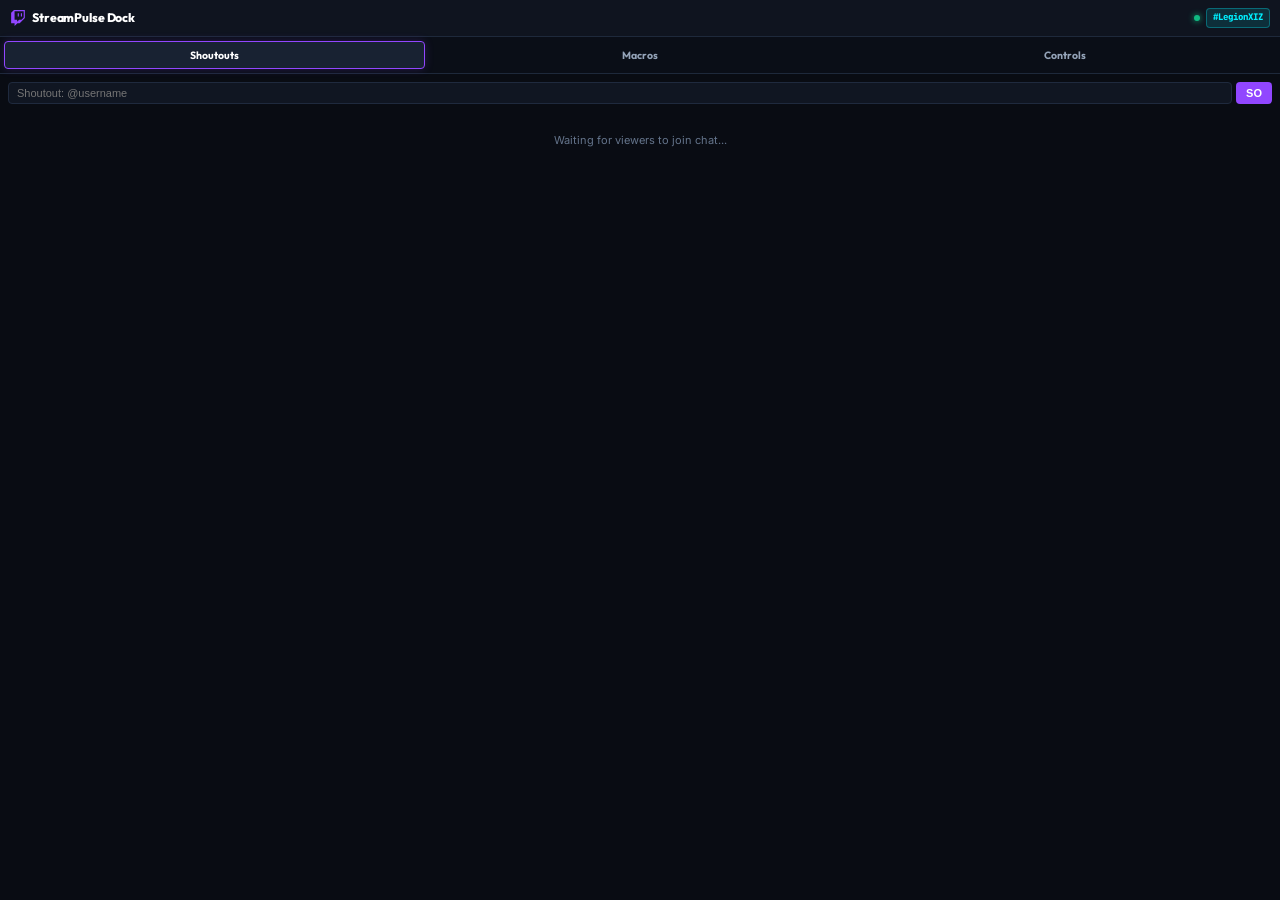
==== commit dfce3852: "chore: remove personal credentials for public release" ====
--- a/dock.html
+++ b/dock.html
@@ -371,7 +371,7 @@
       </div>
       <div style="display: flex; align-items: center; gap: 6px;">
         <span class="dock-status-dot" id="dockStatusDot"></span>
-        <span class="dock-channel-pill" id="dockChannelPill">#LegionXIZ</span>
+        <span class="dock-channel-pill" id="dockChannelPill">#Channel</span>
       </div>
     </header>
 
@@ -402,7 +402,7 @@
         <!-- Chatters List -->
         <div id="dockChattersList" style="display: flex; flex-direction: column; gap: 6px; overflow-y: auto; flex: 1;">
           <div style="padding: 20px 10px; text-align: center; color: var(--text-muted); font-size: 11px;">
-            Waiting for viewers to chat on #LegionXIZ...
+            Waiting for viewers to join chat...
           </div>
         </div>
       </section>
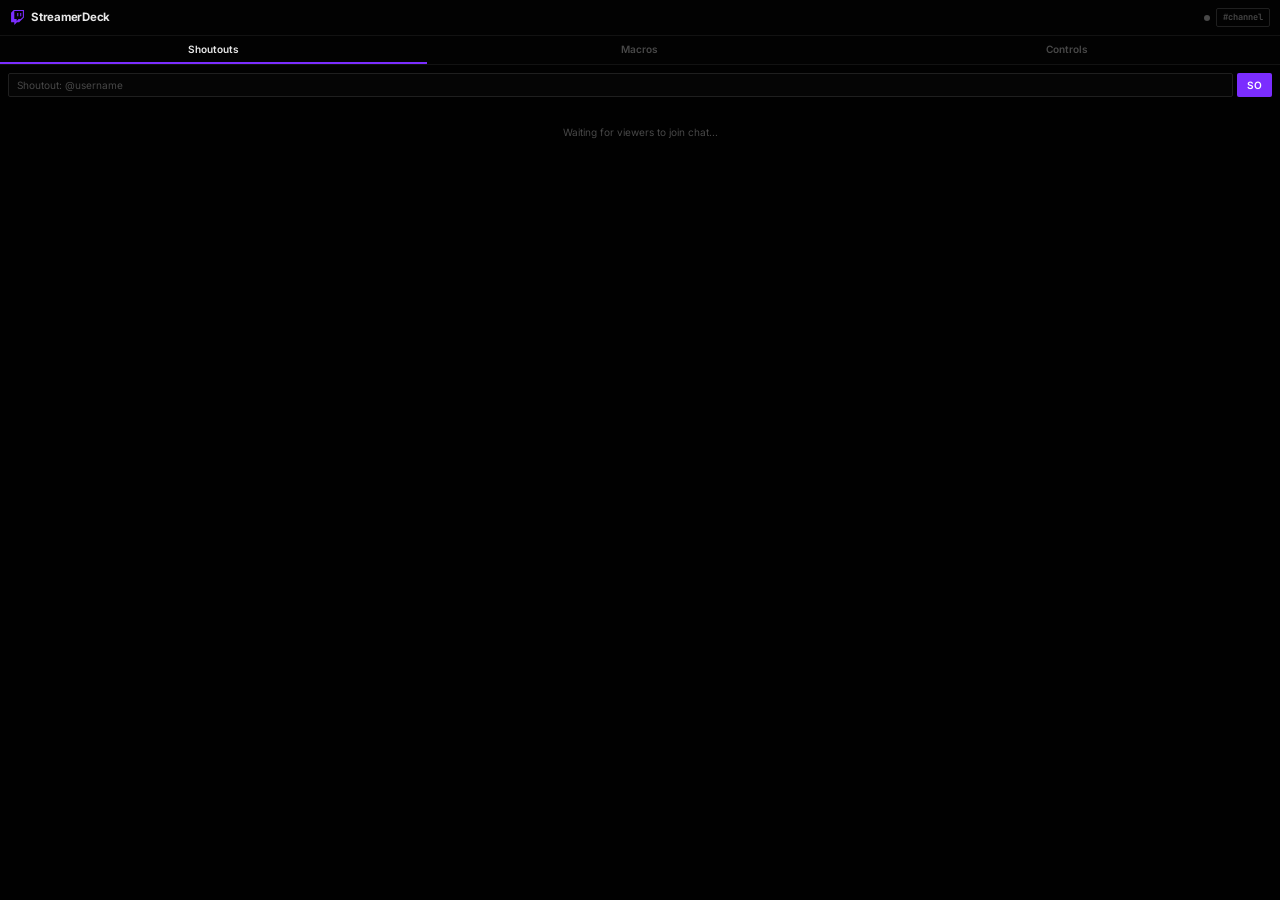
==== commit d9e61e1c: "fix: dock.html — remove Outfit, replace all raw hex with tokens, fix cyan→neutral, purple active sta" ====
--- a/dock.html
+++ b/dock.html
@@ -1,432 +1,242 @@
-<!DOCTYPE html>
+﻿<!DOCTYPE html>
 <html lang="en" class="dark">
 <head>
   <meta charset="UTF-8">
   <meta name="viewport" content="width=device-width, initial-scale=1.0">
-  <title>StreamPulse OBS Dock</title>
+  <title>StreamerDeck — OBS Dock</title>
   <link rel="preconnect" href="https://fonts.googleapis.com">
   <link rel="preconnect" href="https://fonts.gstatic.com" crossorigin>
-  <link href="https://fonts.googleapis.com/css2?family=Outfit:wght@500;700;800&family=Inter:wght@400;500;600;700&family=JetBrains+Mono:wght@600;700;800&display=swap" rel="stylesheet">
+  <link href="https://fonts.googleapis.com/css2?family=Inter:wght@400;500;600;700;800&family=JetBrains+Mono:wght@500;600;700;800&display=swap" rel="stylesheet">
   <link rel="stylesheet" href="style.css">
   <style>
-    /* OBS Compact Dock Optimized Styles */
+    /* OBS Compact Dock — minimalist theme */
     body {
-      background-color: #07090e;
-      margin: 0;
-      padding: 0;
+      background-color: var(--surface-canvas);
+      margin: 0; padding: 0;
       overflow-x: hidden;
       font-size: 13px;
-    }
-
+      font-family: var(--font-body);
+    }
     .obs-dock-viewport {
-      display: flex;
-      flex-direction: column;
-      height: 100vh;
-      width: 100%;
+      display: flex; flex-direction: column;
+      height: 100vh; width: 100%;
       box-sizing: border-box;
-      background: #090c13;
-    }
-
-    /* OBS Compact Header */
+      background: var(--surface-canvas);
+    }
     .dock-header {
-      display: flex;
-      align-items: center;
-      justify-content: space-between;
+      display: flex; align-items: center; justify-content: space-between;
       padding: 8px 10px;
-      background: #0f141f;
-      border-bottom: 1px solid #1e293b;
+      background: var(--surface-base);
+      border-bottom: 1px solid var(--border-subtle);
       flex-shrink: 0;
     }
-
-    .dock-brand {
-      display: flex;
-      align-items: center;
-      gap: 6px;
-    }
-
-    .dock-logo {
-      color: var(--purple-brand);
-    }
-
+    .dock-brand { display: flex; align-items: center; gap: 6px; }
+    .dock-logo { color: var(--purple-brand); }
     .dock-title {
-      font-family: var(--font-display);
-      font-weight: 800;
-      font-size: 0.88rem;
-      color: #fff;
-      letter-spacing: -0.01em;
-    }
-
+      font-family: var(--font-display); font-weight: 700; font-size: 0.82rem;
+      color: var(--text-primary); letter-spacing: -0.02em;
+    }
     .dock-channel-pill {
-      font-family: var(--font-mono);
-      font-size: 0.65rem;
-      font-weight: 800;
-      color: var(--cyan-hyper);
-      background: rgba(0, 240, 255, 0.12);
-      border: 1px solid rgba(0, 240, 255, 0.3);
-      padding: 2px 6px;
-      border-radius: var(--radius-xs);
-    }
-
+      font-family: var(--font-mono); font-size: 0.62rem; font-weight: 600;
+      color: var(--text-muted);
+      border: 1px solid var(--border-default);
+      padding: 2px 6px; border-radius: var(--radius-xs);
+    }
     .dock-status-dot {
-      width: 6px;
-      height: 6px;
-      border-radius: 50%;
+      width: 6px; height: 6px; border-radius: 50%;
+      background: var(--text-muted);
+    }
+    .dock-status-dot.live {
       background: var(--emerald-live);
-      box-shadow: 0 0 6px var(--emerald-live);
-    }
-
-    /* OBS Navigation Tabs */
+      animation: dockLivePulse 2.5s ease infinite;
+    }
+    @keyframes dockLivePulse {
+      0%, 100% { opacity: 1; } 50% { opacity: 0.35; }
+    }
     .dock-nav {
-      display: grid;
-      grid-template-columns: repeat(3, 1fr);
-      background: #0a0e17;
-      border-bottom: 1px solid #1e293b;
-      padding: 4px;
-      gap: 4px;
-      flex-shrink: 0;
-    }
-
+      display: grid; grid-template-columns: repeat(3, 1fr);
+      background: var(--surface-base);
+      border-bottom: 1px solid var(--border-subtle);
+      padding: 0; gap: 0; flex-shrink: 0;
+    }
     .dock-tab-btn {
-      background: transparent;
-      border: 1px solid transparent;
-      color: var(--text-secondary);
-      font-family: var(--font-display);
-      font-weight: 700;
-      font-size: 0.75rem;
-      padding: 6px 4px;
-      border-radius: var(--radius-xs);
-      cursor: pointer;
-      display: flex;
-      align-items: center;
-      justify-content: center;
-      gap: 4px;
+      background: transparent; border: none;
+      border-bottom: 2px solid transparent;
+      color: var(--text-muted);
+      font-family: var(--font-body); font-weight: 600; font-size: 0.72rem;
+      padding: 7px 4px; cursor: pointer;
+      display: flex; align-items: center; justify-content: center; gap: 4px;
       transition: var(--transition-fast);
     }
-
-    .dock-tab-btn:hover {
-      background: #141b27;
-      color: #fff;
-    }
-
-    .dock-tab-btn.active {
-      background: #182232;
-      border-color: var(--purple-brand);
-      color: #fff;
-      box-shadow: 0 0 10px rgba(145, 70, 255, 0.2);
-    }
-
-    /* Tab Panels */
+    .dock-tab-btn:hover { color: var(--text-secondary); }
+    .dock-tab-btn.active { border-bottom-color: var(--purple-brand); color: var(--text-primary); }
     .dock-content {
-      flex: 1;
-      overflow-y: auto;
-      padding: 8px;
-      display: flex;
-      flex-direction: column;
-      gap: 8px;
-    }
-
-    .dock-panel {
-      display: flex;
-      flex-direction: column;
-      gap: 8px;
-      height: 100%;
-    }
-
-    .dock-panel.hidden {
-      display: none !important;
-    }
-
-    /* Quick Hero Clip in Dock */
+      flex: 1; overflow-y: auto; padding: 8px;
+      display: flex; flex-direction: column; gap: 8px;
+    }
+    .dock-panel { display: flex; flex-direction: column; gap: 8px; height: 100%; }
+    .dock-panel.hidden { display: none !important; }
     .dock-clip-hero {
-      background: linear-gradient(135deg, rgba(239, 68, 68, 0.15), rgba(145, 70, 255, 0.1));
-      border: 1px solid rgba(239, 68, 68, 0.35);
-      border-radius: var(--radius-sm);
-      padding: 8px 10px;
-      display: flex;
-      align-items: center;
-      justify-content: space-between;
-      cursor: pointer;
-      color: #fff;
-      font-weight: 700;
-      font-size: 0.8rem;
+      background: var(--surface-elevated);
+      border: 1px solid var(--border-default);
+      border-radius: var(--radius-sm); padding: 8px 10px;
+      display: flex; align-items: center; justify-content: space-between;
+      cursor: pointer; color: var(--text-primary);
+      font-weight: 600; font-size: 0.78rem;
       transition: var(--transition-fast);
     }
-
-    .dock-clip-hero:hover {
-      background: linear-gradient(135deg, rgba(239, 68, 68, 0.25), rgba(145, 70, 255, 0.2));
-      border-color: var(--crimson-alert);
-    }
-
-    /* Quick Chatter Row in Dock */
+    .dock-clip-hero:hover { border-color: var(--border-strong); background: var(--surface-hover); }
+    .dock-clip-hero:active { opacity: 0.7; }
     .dock-chatter-row {
-      display: flex;
-      align-items: center;
-      justify-content: space-between;
-      background: #111723;
-      border: 1px solid #1f293d;
-      border-radius: var(--radius-sm);
-      padding: 6px 8px;
-      gap: 8px;
+      display: flex; align-items: center; justify-content: space-between;
+      background: var(--surface-card); border: 1px solid var(--border-subtle);
+      border-radius: var(--radius-sm); padding: 6px 8px; gap: 8px;
       transition: var(--transition-fast);
     }
-
-    .dock-chatter-row:hover {
-      border-color: var(--border-strong);
-      background: #151d2c;
-    }
-
-    .dock-chatter-left {
-      display: flex;
-      align-items: center;
-      gap: 6px;
-      min-width: 0;
-      flex: 1;
-    }
-
+    .dock-chatter-row:hover { border-color: var(--border-default); }
+    .dock-chatter-left { display: flex; align-items: center; gap: 6px; min-width: 0; flex: 1; }
     .dock-avatar-disc {
-      width: 24px;
-      height: 24px;
-      border-radius: 50%;
-      background: #1c2436;
-      border: 1.5px solid var(--purple-brand);
-      display: flex;
-      align-items: center;
-      justify-content: center;
-      font-size: 0.65rem;
-      font-weight: 800;
-      color: #fff;
-      flex-shrink: 0;
-    }
-
-    .dock-chatter-meta {
-      display: flex;
-      flex-direction: column;
-      min-width: 0;
-    }
-
+      width: 24px; height: 24px; border-radius: 50%;
+      background: var(--surface-elevated);
+      border: 1.5px solid var(--border-default);
+      display: flex; align-items: center; justify-content: center;
+      font-size: 0.65rem; font-weight: 700; color: var(--text-primary); flex-shrink: 0;
+    }
+    .dock-chatter-meta { display: flex; flex-direction: column; min-width: 0; }
     .dock-chatter-name {
-      font-weight: 700;
-      font-size: 0.78rem;
-      color: #fff;
-      white-space: nowrap;
-      overflow: hidden;
-      text-overflow: ellipsis;
-    }
-
+      font-weight: 600; font-size: 0.78rem; color: var(--text-primary);
+      white-space: nowrap; overflow: hidden; text-overflow: ellipsis;
+    }
     .dock-chatter-msg {
-      font-size: 0.68rem;
-      color: var(--text-muted);
-      white-space: nowrap;
-      overflow: hidden;
-      text-overflow: ellipsis;
-    }
-
+      font-size: 0.65rem; color: var(--text-muted);
+      white-space: nowrap; overflow: hidden; text-overflow: ellipsis;
+    }
     .btn-dock-so {
-      background: var(--purple-brand);
-      border: none;
-      color: #fff;
-      font-family: var(--font-display);
-      font-weight: 700;
-      font-size: 0.7rem;
-      padding: 4px 8px;
-      border-radius: var(--radius-xs);
-      cursor: pointer;
-      display: flex;
-      align-items: center;
-      gap: 3px;
-      flex-shrink: 0;
-      transition: var(--transition-fast);
-    }
-
-    .btn-dock-so:hover {
-      background: var(--purple-dark);
-      transform: translateY(-1px);
-    }
-
-    .btn-dock-so:disabled {
-      background: #252e42;
-      color: #64748b;
-      cursor: not-allowed;
-      transform: none;
-    }
-
-    /* Global Cooldown in Dock */
+      background: var(--purple-brand); border: none; color: var(--text-pure);
+      font-family: var(--font-body); font-weight: 600; font-size: 0.68rem;
+      padding: 3px 8px; border-radius: var(--radius-xs);
+      cursor: pointer; display: flex; align-items: center; gap: 3px;
+      flex-shrink: 0; transition: var(--transition-fast);
+    }
+    .btn-dock-so:hover { background: var(--purple-hover); }
+    .btn-dock-so:active { opacity: 0.8; }
+    .btn-dock-so:disabled { background: var(--surface-elevated); color: var(--text-muted); cursor: not-allowed; }
     .dock-cooldown-bar {
-      background: #141724;
-      border: 1px solid rgba(245, 158, 11, 0.3);
-      padding: 4px 8px;
-      border-radius: var(--radius-xs);
-      display: flex;
-      align-items: center;
-      justify-content: space-between;
-      font-size: 0.68rem;
-      color: var(--amber-signal);
-      font-family: var(--font-mono);
-      font-weight: 700;
-    }
-
-    /* Dock Macros 2-Col */
-    .dock-macros-grid {
-      display: grid;
-      grid-template-columns: 1fr 1fr;
-      gap: 6px;
-    }
-
+      background: var(--tint-amber-soft); border: 1px solid var(--amber-glow);
+      padding: 4px 8px; border-radius: var(--radius-xs);
+      display: flex; align-items: center; justify-content: space-between;
+      font-size: 0.68rem; color: var(--amber-signal);
+      font-family: var(--font-mono); font-weight: 600;
+    }
+    .dock-macros-grid { display: grid; grid-template-columns: 1fr 1fr; gap: 6px; }
     .dock-macro-btn {
-      background: #111723;
-      border: 1px solid #1f293d;
-      padding: 8px 10px;
-      border-radius: var(--radius-sm);
-      cursor: pointer;
-      display: flex;
-      flex-direction: column;
-      align-items: flex-start;
-      text-align: left;
-      transition: var(--transition-fast);
-    }
-
-    .dock-macro-btn:hover {
-      background: #161f30;
-      border-color: var(--cyan-hyper);
-    }
-
-    .dock-macro-cmd {
-      font-family: var(--font-mono);
-      font-size: 0.75rem;
-      font-weight: 800;
-      color: var(--cyan-hyper);
-    }
-
-    .dock-macro-lbl {
-      font-size: 0.65rem;
-      color: var(--text-muted);
-      margin-top: 1px;
-      white-space: nowrap;
-      overflow: hidden;
-      text-overflow: ellipsis;
-      max-width: 100%;
-    }
-
-    /* Dock Safety Modes */
-    .dock-safety-grid {
-      display: grid;
-      grid-template-columns: 1fr 1fr;
-      gap: 6px;
-    }
-
+      background: var(--surface-card); border: 1px solid var(--border-subtle);
+      padding: 8px 10px; border-radius: var(--radius-sm);
+      cursor: pointer; display: flex; flex-direction: column;
+      align-items: flex-start; text-align: left; transition: var(--transition-fast);
+    }
+    .dock-macro-btn:hover { background: var(--surface-elevated); border-color: var(--border-default); }
+    .dock-macro-cmd { font-family: var(--font-mono); font-size: 0.72rem; font-weight: 700; color: var(--text-primary); }
+    .dock-macro-lbl { font-size: 0.62rem; color: var(--text-muted); margin-top: 1px; white-space: nowrap; overflow: hidden; text-overflow: ellipsis; max-width: 100%; }
+    .dock-safety-grid { display: grid; grid-template-columns: 1fr 1fr; gap: 6px; }
     .dock-safety-btn {
-      background: #111723;
-      border: 1px solid #1f293d;
-      padding: 8px 10px;
-      border-radius: var(--radius-sm);
-      display: flex;
-      align-items: center;
-      justify-content: space-between;
-      cursor: pointer;
-      transition: var(--transition-fast);
-    }
-
-    .dock-safety-btn:hover {
-      background: #161f30;
-      border-color: var(--border-strong);
-    }
-
-    .dock-safety-btn.active {
-      background: rgba(0, 240, 255, 0.08);
-      border-color: var(--cyan-hyper);
-    }
-
-    .dock-safety-btn.active .dock-mode-state {
-      color: var(--cyan-hyper);
-      background: rgba(0, 240, 255, 0.2);
-    }
-
-    .dock-safety-label {
-      font-weight: 700;
-      font-size: 0.72rem;
-      color: #fff;
-    }
-
+      background: var(--surface-card); border: 1px solid var(--border-subtle);
+      padding: 8px 10px; border-radius: var(--radius-sm);
+      display: flex; align-items: center; justify-content: space-between;
+      cursor: pointer; transition: var(--transition-fast);
+    }
+    .dock-safety-btn:hover { border-color: var(--border-default); }
+    .dock-safety-btn.active { background: var(--tint-purple-soft); border-color: var(--purple-brand); }
+    .dock-safety-btn.active .dock-mode-state { color: var(--purple-light); background: var(--tint-purple-mid); }
+    .dock-safety-label { font-weight: 600; font-size: 0.72rem; color: var(--text-secondary); }
     .dock-mode-state {
-      font-family: var(--font-mono);
-      font-size: 0.65rem;
-      font-weight: 800;
-      color: var(--text-muted);
-      background: #090c13;
-      padding: 2px 5px;
-      border-radius: var(--radius-xs);
-    }
+      font-family: var(--font-mono); font-size: 0.62rem; font-weight: 700;
+      color: var(--text-muted); background: var(--surface-canvas);
+      padding: 2px 5px; border-radius: var(--radius-xs);
+    }
+    .dock-section-label {
+      font-size: 0.62rem; font-weight: 700; color: var(--text-muted);
+      text-transform: uppercase; letter-spacing: 0.06em; margin-top: 4px;
+    }
+    #dockClearChatBtn {
+      background: var(--tint-crimson-soft); border: 1px solid var(--crimson-glow);
+      color: var(--crimson-alert); padding: 8px; border-radius: var(--radius-sm);
+      font-weight: 600; font-size: 0.72rem; cursor: pointer; margin-top: 4px;
+      transition: var(--transition-fast); font-family: var(--font-body); width: 100%;
+    }
+    #dockClearChatBtn:hover { border-color: var(--crimson-alert); }
+    #dockManualInput {
+      flex: 1; background: var(--surface-card); border: 1px solid var(--border-default);
+      border-radius: var(--radius-xs); color: var(--text-primary);
+      padding: 5px 8px; font-size: 0.72rem; outline: none;
+      font-family: var(--font-body); transition: var(--transition-fast);
+    }
+    #dockManualInput:focus { border-color: var(--border-strong); }
+    #dockManualInput::placeholder { color: var(--text-muted); }
+    #dockManualBtn {
+      background: var(--purple-brand); border: none; color: var(--text-pure);
+      font-weight: 600; font-size: 0.72rem; padding: 5px 10px;
+      border-radius: var(--radius-xs); cursor: pointer;
+      font-family: var(--font-body); transition: var(--transition-fast);
+    }
+    #dockManualBtn:hover { background: var(--purple-hover); }
   </style>
 </head>
 <body>
   <div class="obs-dock-viewport">
-    
-    <!-- Top OBS Dock Bar -->
+
     <header class="dock-header">
       <div class="dock-brand">
-        <svg class="dock-logo" viewBox="0 0 24 24" width="16" height="16" fill="currentColor">
+        <svg class="dock-logo" viewBox="0 0 24 24" width="15" height="15" fill="currentColor">
           <path d="M11.571 4.714h1.715v5.143H11.57zm4.715 0H18v5.143h-1.714zM6 0L1.714 4.286v15.428h5.143V24l4.286-4.286h3.428L22.286 12V0zm14.571 11.143l-3.428 3.428h-3.429l-3 3v-3H6.857V1.714h13.714z"/>
         </svg>
-        <span class="dock-title">StreamPulse Dock</span>
+        <span class="dock-title">StreamerDeck</span>
       </div>
       <div style="display: flex; align-items: center; gap: 6px;">
         <span class="dock-status-dot" id="dockStatusDot"></span>
-        <span class="dock-channel-pill" id="dockChannelPill">#Channel</span>
+        <span class="dock-channel-pill" id="dockChannelPill">#channel</span>
       </div>
     </header>
 
-    <!-- Global Cooldown Banner (if active) -->
     <div class="dock-cooldown-bar hidden" id="dockCooldownBar">
       <span>⚡ Shoutout Cooldown:</span>
       <span id="dockCooldownTime">120s</span>
     </div>
 
-    <!-- Dock Navigation Tabs -->
     <nav class="dock-nav">
       <button class="dock-tab-btn active" data-tab="shoutouts" id="tabShoutouts">Shoutouts</button>
       <button class="dock-tab-btn" data-tab="macros" id="tabMacros">Macros</button>
       <button class="dock-tab-btn" data-tab="deck" id="tabDeck">Controls</button>
     </nav>
 
-    <!-- Main Content Panels -->
     <main class="dock-content">
-      
-      <!-- Panel 1: 1-Click Auto-Shoutout Deck -->
+
       <section class="dock-panel" id="panelShoutouts">
-        <!-- Manual Quick Shoutout Bar -->
         <div style="display: flex; gap: 4px;">
-          <input type="text" id="dockManualInput" placeholder="Shoutout: @username" style="flex: 1; background: #101622; border: 1px solid #1f2a3e; border-radius: 4px; color: #fff; padding: 4px 8px; font-size: 11px; outline: none;">
-          <button id="dockManualBtn" style="background: var(--purple-brand); border: none; color: #fff; font-weight: 700; font-size: 11px; padding: 4px 10px; border-radius: 4px; cursor: pointer;">SO</button>
+          <input type="text" id="dockManualInput" placeholder="Shoutout: @username">
+          <button id="dockManualBtn">SO</button>
         </div>
-
-        <!-- Chatters List -->
         <div id="dockChattersList" style="display: flex; flex-direction: column; gap: 6px; overflow-y: auto; flex: 1;">
-          <div style="padding: 20px 10px; text-align: center; color: var(--text-muted); font-size: 11px;">
+          <div style="padding: 20px 10px; text-align: center; color: var(--text-muted); font-size: 0.72rem;">
             Waiting for viewers to join chat...
           </div>
         </div>
       </section>
 
-      <!-- Panel 2: Broadcast Chat Macros -->
       <section class="dock-panel hidden" id="panelMacros">
-        <div class="dock-macros-grid" id="dockMacrosGrid">
-          <!-- Populated dynamically -->
-        </div>
+        <div class="dock-macros-grid" id="dockMacrosGrid"></div>
       </section>
 
-      <!-- Panel 3: Stream Deck & Safety Modes -->
       <section class="dock-panel hidden" id="panelDeck">
-        <!-- 30s Clip Hero -->
         <div class="dock-clip-hero" id="dockClipBtn">
           <div style="display: flex; align-items: center; gap: 6px;">
-            <span style="width: 8px; height: 8px; border-radius: 50%; background: var(--crimson-alert); display: inline-block;"></span>
+            <span style="width: 7px; height: 7px; border-radius: 50%; background: var(--crimson-alert); display: inline-block; flex-shrink: 0;"></span>
             <span>CLIP LAST 30 SECONDS</span>
           </div>
-          <span style="font-family: var(--font-mono); font-size: 10px; opacity: 0.8;">Alt+C</span>
+          <span style="font-family: var(--font-mono); font-size: 0.62rem; color: var(--text-muted);">Alt+C</span>
         </div>
 
-        <!-- Safety Modes -->
-        <div style="font-size: 10px; font-weight: 700; color: var(--text-secondary); text-transform: uppercase; margin-top: 4px;">Chat Safety Modes</div>
+        <div class="dock-section-label">Chat Safety Modes</div>
         <div class="dock-safety-grid">
           <button class="dock-safety-btn" data-mode="emote" id="dockBtnEmote">
             <span class="dock-safety-label">Emote Only</span>
@@ -446,35 +256,28 @@
           </button>
         </div>
 
-        <!-- Nuke Chat Button -->
-        <button id="dockClearChatBtn" style="background: rgba(239, 68, 68, 0.1); border: 1px solid rgba(239, 68, 68, 0.3); color: var(--crimson-alert); padding: 8px; border-radius: 4px; font-weight: 700; font-size: 11px; cursor: pointer; margin-top: 4px;">
-          🧹 Clear / Nuke Live Chat
-        </button>
+        <button id="dockClearChatBtn">🧹 Clear / Nuke Live Chat</button>
       </section>
 
     </main>
 
-    <!-- Toast Viewport -->
     <div class="toast-stack" id="toastStack"></div>
-
   </div>
 
   <script src="app.js"></script>
   <script>
-    // OBS Dock Specific Tab Routing
     document.addEventListener('DOMContentLoaded', () => {
+      // Tab routing
       const tabs = document.querySelectorAll('.dock-tab-btn');
       const panels = {
         shoutouts: document.getElementById('panelShoutouts'),
-        macros: document.getElementById('panelMacros'),
-        deck: document.getElementById('panelDeck')
+        macros:    document.getElementById('panelMacros'),
+        deck:      document.getElementById('panelDeck')
       };
-
       tabs.forEach(tab => {
         tab.addEventListener('click', () => {
           tabs.forEach(t => t.classList.remove('active'));
           tab.classList.add('active');
-
           const target = tab.getAttribute('data-tab');
           Object.keys(panels).forEach(k => {
             if (panels[k]) panels[k].classList.toggle('hidden', k !== target);
@@ -482,97 +285,80 @@
         });
       });
 
-      // Initialize Shared Macros from app.js
-      renderChatMacros();
-
-      // Render Dock Chatters
-      const origRefresh = refreshChattersDeck;
+      // Init macros (guard: function may not be defined if user not authenticated)
+      if (typeof renderChatMacros === 'function') renderChatMacros();
+
+      // Render dock chatters — wraps refreshChattersDeck from app.js
+      const origRefresh = typeof refreshChattersDeck !== 'undefined' ? refreshChattersDeck : null;
       refreshChattersDeck = function() {
         if (origRefresh) origRefresh();
         const listEl = document.getElementById('dockChattersList');
         if (!listEl) return;
-
         const list = Array.from(APP_STATE.chatters.values()).sort((a, b) => b.lastSeen - a.lastSeen);
         if (list.length === 0) {
-          listEl.innerHTML = `<div style="padding: 20px 10px; text-align: center; color: var(--text-muted); font-size: 11px;">Waiting for viewers on #${APP_STATE.auth.channel}...</div>`;
+          listEl.innerHTML = `<div style="padding:20px 10px;text-align:center;color:var(--text-muted);font-size:0.72rem;">Waiting for viewers on #${APP_STATE.auth.channel}...</div>`;
           return;
         }
-
         listEl.innerHTML = '';
         const now = Date.now();
         const isGlobalCooldown = APP_STATE.cooldowns.globalExpiresAt > now;
-
         list.forEach(c => {
           const isUserCooldown = APP_STATE.cooldowns.userCooldowns[c.username] && APP_STATE.cooldowns.userCooldowns[c.username] > now;
           const initial = (c.displayName || c.username).charAt(0).toUpperCase();
-
+          const nameColor = c.color && c.color !== '#000000' ? c.color : 'var(--text-primary)';
           const row = document.createElement('div');
           row.className = 'dock-chatter-row';
           row.innerHTML = `
             <div class="dock-chatter-left">
-              <div class="dock-avatar-disc" style="border-color: ${c.color};">${initial}</div>
+              <div class="dock-avatar-disc" style="border-color:${nameColor};">${initial}</div>
               <div class="dock-chatter-meta">
-                <span class="dock-chatter-name" style="color: ${c.color};">${c.displayName}</span>
-                <span class="dock-chatter-msg">"${escapeText(c.lastMessage)}"</span>
+                <span class="dock-chatter-name" style="color:${nameColor};">${c.displayName}</span>
+                <span class="dock-chatter-msg">${escapeText(c.lastMessage)}</span>
               </div>
             </div>
-            <div>
-              ${isUserCooldown ? `
-                <span style="font-size: 10px; color: var(--amber-signal); font-family: var(--font-mono);">60m</span>
-              ` : `
-                <button class="btn-dock-so" data-user="${c.username}" data-game="${c.lastGame}" ${isGlobalCooldown ? 'disabled' : ''}>
-                  SO
-                </button>
-              `}
-            </div>
-          `;
-
-          row.querySelector('.btn-dock-so')?.addEventListener('click', () => {
-            sendTwitchShoutout(c.username, null, c.lastGame);
-          });
-
+            <div>${isUserCooldown
+              ? `<span style="font-size:0.62rem;color:var(--amber-signal);font-family:var(--font-mono);">cd</span>`
+              : `<button class="btn-dock-so" ${isGlobalCooldown ? 'disabled' : ''}>SO</button>`
+            }</div>`;
+          row.querySelector('.btn-dock-so')?.addEventListener('click', () => sendTwitchShoutout(c.username, null, c.lastGame));
           listEl.appendChild(row);
         });
       };
 
-      // Dock Manual Shoutout
+      // Manual shoutout
       const manInput = document.getElementById('dockManualInput');
-      const manBtn = document.getElementById('dockManualBtn');
-      if (manBtn && manInput) {
-        manBtn.addEventListener('click', () => {
-          const u = manInput.value.trim();
-          if (u) {
-            sendTwitchShoutout(u);
-            manInput.value = '';
-          }
-        });
-      }
-
-      // Dock Clip
+      const manBtn   = document.getElementById('dockManualBtn');
+      const doManualSO = () => {
+        const u = manInput.value.trim().replace(/^@/, '');
+        if (u) { sendTwitchShoutout(u); manInput.value = ''; }
+      };
+      manBtn?.addEventListener('click', doManualSO);
+      manInput?.addEventListener('keydown', e => { if (e.key === 'Enter') doManualSO(); });
+
+      // Clip button
       document.getElementById('dockClipBtn')?.addEventListener('click', triggerLiveClip);
 
-      // Dock Safety Mode Buttons
+      // Safety modes
       ['emote', 'sub', 'followers', 'slow'].forEach(k => {
         const btn = document.querySelector(`.dock-safety-btn[data-mode="${k}"]`);
-        if (btn) {
-          btn.addEventListener('click', () => {
-            toggleChatSafetyMode(k);
-            btn.classList.toggle('active', APP_STATE.modes[k]);
-            const lbl = btn.querySelector('.dock-mode-state');
-            if (lbl) lbl.textContent = APP_STATE.modes[k] ? 'ON' : 'OFF';
-          });
+        if (!btn) return;
+        const sync = () => {
           btn.classList.toggle('active', APP_STATE.modes[k]);
           const lbl = btn.querySelector('.dock-mode-state');
           if (lbl) lbl.textContent = APP_STATE.modes[k] ? 'ON' : 'OFF';
-        }
+        };
+        btn.addEventListener('click', () => { toggleChatSafetyMode(k); sync(); });
+        sync();
       });
 
-      // Dock Nuke Chat
+      // Nuke chat
       document.getElementById('dockClearChatBtn')?.addEventListener('click', nukeLiveChat);
 
-      // Dock Channel name
+      // Channel pill + live dot
       const chPill = document.getElementById('dockChannelPill');
-      if (chPill) chPill.textContent = `#${APP_STATE.auth.channel || 'LegionXIZ'}`;
+      if (chPill) chPill.textContent = `#${APP_STATE.auth.channel || 'channel'}`;
+      const dot = document.getElementById('dockStatusDot');
+      if (dot && APP_STATE.stream?.isLive) dot.classList.add('live');
     });
   </script>
 </body>
--- a/style.css
+++ b/style.css
@@ -1,82 +1,104 @@
 /* ==========================================================================
-   STREAMPULSE PRO — DESIGN SYSTEM
-   Standard: UI/UX Pro Max Architecture + Creative Visual Direction
+   STREAMERDECK — DESIGN SYSTEM
+   Hallmark redesign · genre: modern-minimal · theme: cobalt-dark
+   Pre-emit critique: P4 H4 E4 S4 R4 V4
    ========================================================================== */
 
 :root {
-  /* Surface & Base Canvas (60-30-10 Rule) */
-  --surface-canvas: #07090e;
-  --surface-base: #0c1018;
-  --surface-card: #121722;
-  --surface-elevated: #182030;
-  --surface-hover: #1f2a3f;
-  --surface-active: #26344d;
-
-  /* Borders & Dividers */
-  --border-subtle: #1c2638;
-  --border-default: #28364e;
-  --border-strong: #3b4d6e;
-  --border-focus: #9146ff;
-
-  /* Typography Colors (WCAG AA Contrast Compliant) */
-  --text-pure: #ffffff;
-  --text-primary: #f1f5f9;
-  --text-secondary: #94a3b8;
-  --text-muted: #64748b;
-  --text-dark: #07090e;
-
-  /* Brand & Status Accents */
-  --purple-brand: #9146ff;
-  --purple-glow: rgba(145, 70, 255, 0.4);
-  --purple-light: #c4a1ff;
-  --purple-dark: #6e1ee0;
-
-  --cyan-hyper: #00f0ff;
-  --cyan-glow: rgba(0, 240, 255, 0.35);
-  --cyan-dark: #0099cc;
-
-  --emerald-live: #10b981;
-  --emerald-glow: rgba(16, 185, 129, 0.4);
-
-  --amber-signal: #f59e0b;
-  --amber-glow: rgba(245, 158, 11, 0.35);
-
-  --crimson-alert: #ef4444;
-  --crimson-glow: rgba(239, 68, 68, 0.4);
-
-  /* Fonts */
-  --font-display: 'Outfit', -apple-system, BlinkMacSystemFont, sans-serif;
-  --font-body: 'Inter', -apple-system, BlinkMacSystemFont, sans-serif;
-  --font-mono: 'JetBrains Mono', Consolas, monospace;
-
-  /* Spacing Scale (4px / 8px Grid) */
+  /* ── Surfaces (zero-chroma near-black stack) ── */
+  --surface-canvas:  oklch(7% 0 0);
+  --surface-base:    oklch(9% 0 0);
+  --surface-card:    oklch(11.5% 0 0);
+  --surface-elevated: oklch(15% 0 0);
+  --surface-hover:   oklch(18% 0 0);
+  --surface-active:  oklch(21% 0 0);
+
+  /* ── Borders (hairline, zero-chroma) ── */
+  --border-subtle:  oklch(18% 0 0);
+  --border-default: oklch(24% 0 0);
+  --border-strong:  oklch(34% 0 0);
+  --border-focus:   var(--purple-brand);
+
+  /* ── Typography ── */
+  --text-pure:      oklch(100% 0 0);
+  --text-primary:   oklch(93% 0 0);
+  --text-secondary: oklch(58% 0 0);
+  --text-muted:     oklch(40% 0 0);
+  --text-dark:      oklch(7% 0 0);
+
+  /* ── Single accent: Twitch purple ── */
+  --purple-brand:  oklch(55% 0.28 290);
+  --purple-glow:   oklch(55% 0.28 290 / 0.20);
+  --purple-light:  oklch(78% 0.18 290);
+  --purple-dark:   oklch(44% 0.28 290);
+  --purple-hover:  oklch(59% 0.28 290);
+
+  /* ── Semantic aliases (cyan → neutral in minimal theme) ── */
+  --cyan-hyper:    var(--text-primary);
+  --cyan-glow:     oklch(55% 0.28 290 / 0.15);
+  --cyan-dark:     var(--text-secondary);
+
+  /* ── Semantic status (preserved for functional signals only) ── */
+  --emerald-live:  oklch(65% 0.18 158);
+  --emerald-glow:  oklch(65% 0.18 158 / 0.25);
+  --amber-signal:  oklch(75% 0.17 75);
+  --amber-glow:    oklch(75% 0.17 75 / 0.20);
+  --crimson-alert: oklch(58% 0.22 25);
+  --crimson-glow:  oklch(58% 0.22 25 / 0.25);
+
+  /* ── Surface tints ── */
+  --tint-purple-soft:    oklch(55% 0.28 290 / 0.08);
+  --tint-purple-mid:     oklch(55% 0.28 290 / 0.14);
+  --tint-cyan-soft:      oklch(15% 0 0);
+  --tint-cyan-mid:       oklch(21% 0 0);
+  --tint-amber-soft:     oklch(75% 0.17 75 / 0.08);
+  --tint-amber-mid:      oklch(75% 0.17 75 / 0.14);
+  --tint-crimson-soft:   oklch(58% 0.22 25 / 0.06);
+  --tint-crimson-mid:    oklch(58% 0.22 25 / 0.12);
+  --tint-scrim:          oklch(0% 0 0 / 0.75);
+  --tint-cooldown-track: oklch(100% 0 0 / 0.08);
+
+  /* ── Role badge colours ── */
+  --role-creator: oklch(58% 0.24 5);
+  --role-creator-border: oklch(58% 0.24 5 / 0.30);
+  --role-mod:     oklch(65% 0.18 158);
+  --role-mod-border: oklch(65% 0.18 158 / 0.30);
+  --role-vip:     oklch(62% 0.22 310);
+  --role-vip-border: oklch(62% 0.22 310 / 0.30);
+
+  /* ── Single-family fonts (Inter discipline) ── */
+  --font-display: 'Inter', -apple-system, BlinkMacSystemFont, sans-serif;
+  --font-body:    'Inter', -apple-system, BlinkMacSystemFont, sans-serif;
+  --font-mono:    'JetBrains Mono', Consolas, monospace;
+
+  /* ── Spacing (4px grid) ── */
   --space-2xs: 4px;
-  --space-xs: 8px;
-  --space-sm: 12px;
-  --space-md: 16px;
-  --space-lg: 20px;
-  --space-xl: 24px;
+  --space-xs:  8px;
+  --space-sm:  12px;
+  --space-md:  16px;
+  --space-lg:  20px;
+  --space-xl:  24px;
   --space-2xl: 32px;
 
-  /* Border Radii */
-  --radius-xs: 4px;
-  --radius-sm: 8px;
-  --radius-md: 12px;
-  --radius-lg: 16px;
+  /* ── Tighter radii for minimal geometry ── */
+  --radius-xs:   2px;
+  --radius-sm:   4px;
+  --radius-md:   6px;
+  --radius-lg:   8px;
   --radius-full: 9999px;
 
-  /* Shadows & Depth */
-  --shadow-sm: 0 2px 4px rgba(0, 0, 0, 0.4);
-  --shadow-md: 0 4px 12px rgba(0, 0, 0, 0.5);
-  --shadow-lg: 0 10px 30px rgba(0, 0, 0, 0.7);
-  --shadow-glow-purple: 0 0 20px var(--purple-glow);
-  --shadow-glow-cyan: 0 0 20px var(--cyan-glow);
-
-  /* Micro-Interaction Transitions */
-  --ease-spring: cubic-bezier(0.34, 1.56, 0.64, 1);
-  --ease-smooth: cubic-bezier(0.16, 1, 0.3, 1);
-  --transition-fast: 0.12s ease;
-  --transition-normal: 0.2s var(--ease-smooth);
+  /* ── No shadows — borders do the separation ── */
+  --shadow-sm: none;
+  --shadow-md: none;
+  --shadow-lg: none;
+  --shadow-glow-purple: none;
+  --shadow-glow-cyan: none;
+
+  /* ── Transitions (flat, no spring) ── */
+  --ease-spring: ease;
+  --ease-smooth: ease;
+  --transition-fast:   0.1s ease;
+  --transition-normal: 0.15s ease;
 }
 
 /* ==========================================================================
@@ -97,21 +119,23 @@
   font-family: var(--font-body);
   font-size: 14px;
   line-height: 1.5;
-  overflow: hidden;
+  /* Hallmark gate 34: overflow-x clip — never hidden (breaks iOS sticky/fixed) */
+  overflow-x: clip;
+  overflow-y: hidden;
   -webkit-font-smoothing: antialiased;
   -moz-osx-font-smoothing: grayscale;
 }
 
 /* Accessibility Focus Ring */
 :focus-visible {
-  outline: 2px solid var(--purple-brand);
+  outline: 1px solid var(--purple-brand);
   outline-offset: 2px;
 }
 
 /* Typography Utilities */
 .font-mono { font-family: var(--font-mono); }
 .text-purple { color: var(--purple-light); }
-.text-cyan { color: var(--cyan-hyper); }
+.text-cyan { color: var(--text-secondary); }
 .text-amber { color: var(--amber-signal); }
 .text-muted { color: var(--text-muted); }
 
@@ -124,11 +148,9 @@
   flex-direction: column;
   height: 100vh;
   width: 100vw;
-  background: 
-    radial-gradient(ellipse 60% 40% at 15% 0%, rgba(145, 70, 255, 0.09) 0%, transparent 70%),
-    radial-gradient(ellipse 50% 40% at 85% 100%, rgba(0, 240, 255, 0.05) 0%, transparent 70%),
-    var(--surface-canvas);
-  overflow: hidden;
+  /* Minimal: flat canvas, no atmospheric gradients */
+  background: var(--surface-canvas);
+  overflow: clip;
 }
 
 /* ==========================================================================
@@ -165,12 +187,11 @@
   display: flex;
   align-items: center;
   justify-content: center;
-  width: 38px;
-  height: 38px;
-  background: linear-gradient(135deg, var(--purple-brand), var(--purple-dark));
-  color: #fff;
-  border-radius: var(--radius-sm);
-  box-shadow: var(--shadow-glow-purple);
+  width: 32px;
+  height: 32px;
+  background: var(--purple-brand);
+  color: var(--text-pure);
+  border-radius: var(--radius-sm);
 }
 
 .brand-titles {
@@ -186,27 +207,26 @@
 
 .brand-title {
   font-family: var(--font-display);
-  font-weight: 800;
-  font-size: 1.15rem;
-  letter-spacing: -0.02em;
+  font-weight: 700;
+  font-size: 1rem;
+  letter-spacing: -0.025em;
   color: var(--text-pure);
 }
 
 .brand-edition {
-  background: var(--purple-glow);
-  color: var(--purple-light);
+  color: var(--text-muted);
   font-family: var(--font-mono);
-  font-size: 0.65rem;
-  font-weight: 800;
+  font-size: 0.62rem;
+  font-weight: 600;
   padding: 1px 5px;
   border-radius: var(--radius-xs);
-  border: 1px solid rgba(145, 70, 255, 0.4);
+  border: 1px solid var(--border-default);
 }
 
 .brand-caption {
-  font-size: 0.72rem;
-  color: var(--text-secondary);
-  font-weight: 500;
+  font-size: 0.68rem;
+  color: var(--text-muted);
+  font-weight: 400;
 }
 
 /* Telemetry Pill */
@@ -214,11 +234,10 @@
   display: flex;
   align-items: center;
   gap: 10px;
-  background: var(--surface-card);
-  border: 1px solid var(--border-default);
-  padding: 6px 14px;
+  background: transparent;
+  border: 1px solid var(--border-subtle);
+  padding: 5px 12px;
   border-radius: var(--radius-full);
-  box-shadow: var(--shadow-sm);
 }
 
 .live-signal-group {
@@ -236,14 +255,12 @@
 
 .pulse-beacon.live {
   background-color: var(--emerald-live);
-  box-shadow: 0 0 10px var(--emerald-live);
-  animation: liveBeaconAnim 2s infinite;
+  animation: liveBeaconAnim 2.5s ease infinite;
 }
 
 @keyframes liveBeaconAnim {
-  0% { transform: scale(0.95); box-shadow: 0 0 0 0 rgba(16, 185, 129, 0.7); }
-  70% { transform: scale(1); box-shadow: 0 0 0 6px rgba(16, 185, 129, 0); }
-  100% { transform: scale(0.95); box-shadow: 0 0 0 0 rgba(16, 185, 129, 0); }
+  0%, 100% { opacity: 1; }
+  50%       { opacity: 0.4; }
 }
 
 .live-status-text {
@@ -282,40 +299,44 @@
   display: flex;
   align-items: center;
   gap: 8px;
-  background: rgba(245, 158, 11, 0.1);
-  border: 1px solid rgba(245, 158, 11, 0.35);
-  padding: 6px 12px;
-  border-radius: var(--radius-full);
+  background: transparent;
+  border: 1px solid var(--border-default);
+  padding: 5px 10px;
+  border-radius: var(--radius-sm);
   color: var(--amber-signal);
   font-family: var(--font-mono);
-  font-size: 0.72rem;
-  font-weight: 700;
-  cursor: pointer;
-  min-height: 36px;
+  font-size: 0.68rem;
+  font-weight: 600;
+  cursor: pointer;
+  min-height: 32px;
+  white-space: nowrap;
   transition: var(--transition-fast);
 }
 
 .sim-mode-toggle:hover {
-  background: rgba(245, 158, 11, 0.2);
   border-color: var(--amber-signal);
+  color: var(--amber-signal);
+}
+
+.sim-mode-toggle:active {
+  opacity: 0.7;
 }
 
 .sim-indicator-dot {
-  width: 6px;
-  height: 6px;
+  width: 5px;
+  height: 5px;
   border-radius: 50%;
   background: var(--amber-signal);
-  box-shadow: 0 0 6px var(--amber-signal);
 }
 
 .toolbar-btn {
   display: flex;
   align-items: center;
   justify-content: center;
-  width: 38px;
-  height: 38px;
-  background: var(--surface-card);
-  border: 1px solid var(--border-default);
+  width: 32px;
+  height: 32px;
+  background: transparent;
+  border: 1px solid transparent;
   color: var(--text-secondary);
   border-radius: var(--radius-sm);
   cursor: pointer;
@@ -323,14 +344,18 @@
 }
 
 .toolbar-btn:hover {
-  background: var(--surface-hover);
-  color: var(--text-primary);
-  border-color: var(--border-strong);
+  background: var(--surface-elevated);
+  color: var(--text-primary);
+  border-color: var(--border-subtle);
 }
 
 .toolbar-btn.active {
-  color: var(--cyan-hyper);
-  border-color: rgba(0, 240, 255, 0.4);
+  color: var(--text-primary);
+  border-color: var(--border-default);
+}
+
+.toolbar-btn:active {
+  opacity: 0.6;
 }
 
 /* Connect Twitch & User Card */
@@ -339,21 +364,25 @@
   align-items: center;
   gap: 8px;
   background: var(--purple-brand);
-  color: #fff;
+  color: var(--text-pure);
   border: none;
-  font-weight: 700;
-  font-size: 0.82rem;
-  padding: 8px 16px;
-  min-height: 38px;
-  border-radius: var(--radius-sm);
-  cursor: pointer;
-  box-shadow: var(--shadow-glow-purple);
-  transition: var(--transition-fast);
+  font-weight: 600;
+  font-size: 0.78rem;
+  padding: 7px 14px;
+  min-height: 34px;
+  border-radius: var(--radius-sm);
+  cursor: pointer;
+  white-space: nowrap;
+  transition: var(--transition-fast);
+  letter-spacing: -0.01em;
 }
 
 .twitch-connect-btn:hover {
-  background: var(--purple-dark);
-  transform: translateY(-1px);
+  background: var(--purple-hover);
+}
+
+.twitch-connect-btn:active {
+  opacity: 0.8;
 }
 
 .user-card {
@@ -438,15 +467,14 @@
 }
 
 .quick-channel-joiner:focus-within {
-  border-color: var(--cyan-hyper);
-  box-shadow: 0 0 0 2px var(--cyan-glow);
+  border-color: var(--border-strong);
 }
 
 .join-icon {
   font-family: var(--font-mono);
-  font-weight: 800;
-  color: var(--purple-light);
-  font-size: 0.85rem;
+  font-weight: 600;
+  color: var(--text-muted);
+  font-size: 0.82rem;
 }
 
 .quick-channel-joiner input {
@@ -454,19 +482,19 @@
   border: none;
   color: var(--text-primary);
   font-family: var(--font-mono);
-  font-size: 0.82rem;
+  font-size: 0.8rem;
   width: 140px;
   outline: none;
 }
 
 .btn-join-channel {
-  background: var(--surface-elevated);
-  border: 1px solid var(--border-strong);
-  color: var(--cyan-hyper);
+  background: transparent;
+  border: 1px solid var(--border-default);
+  color: var(--text-secondary);
   font-family: var(--font-body);
-  font-weight: 700;
-  font-size: 0.72rem;
-  padding: 4px 10px;
+  font-weight: 600;
+  font-size: 0.7rem;
+  padding: 3px 8px;
   border-radius: var(--radius-xs);
   cursor: pointer;
   white-space: nowrap;
@@ -474,15 +502,15 @@
 }
 
 .btn-join-channel:hover {
-  background: var(--cyan-hyper);
-  color: var(--surface-canvas);
+  border-color: var(--border-strong);
+  color: var(--text-primary);
 }
 
 /* Live Diagnostics Bar */
 .live-diagnostics-bar {
   display: flex;
   align-items: center;
-  background: #090d14;
+  background: var(--surface-canvas);
   border-bottom: 1px solid var(--border-subtle);
   padding: 4px var(--space-lg);
   font-size: 0.72rem;
@@ -517,7 +545,7 @@
 .cooldown-strip {
   display: flex;
   flex-direction: column;
-  background: linear-gradient(90deg, #181224, #122026);
+  background: linear-gradient(90deg, var(--surface-elevated), var(--surface-card));
   border-bottom: 1px solid var(--border-default);
   padding: 6px var(--space-lg);
   gap: 4px;
@@ -534,7 +562,7 @@
 
 .cooldown-track {
   height: 3px;
-  background: rgba(255, 255, 255, 0.1);
+  background: var(--tint-cooldown-track);
   border-radius: 2px;
   overflow: hidden;
 }
@@ -542,7 +570,7 @@
 .cooldown-fill {
   height: 100%;
   width: 100%;
-  background: linear-gradient(90deg, var(--amber-signal), var(--cyan-hyper));
+  background: var(--amber-signal);
   transition: width 0.5s linear;
 }
 
@@ -564,9 +592,8 @@
   flex-direction: column;
   background: var(--surface-base);
   border: 1px solid var(--border-subtle);
-  border-radius: var(--radius-lg);
+  border-radius: var(--radius-md);
   overflow: hidden;
-  box-shadow: var(--shadow-md);
 }
 
 .column-header {
@@ -592,9 +619,10 @@
 
 .title-with-counter h2 {
   font-family: var(--font-display);
-  font-size: 1.05rem;
-  font-weight: 700;
-  color: var(--text-pure);
+  font-size: 0.88rem;
+  font-weight: 600;
+  color: var(--text-primary);
+  letter-spacing: -0.01em;
 }
 
 .icon-chip {
@@ -607,30 +635,30 @@
   color: #fff;
 }
 
+/* Icon chips: minimal — no fill, just colour */
 .bg-purple-glow {
-  background: linear-gradient(135deg, var(--purple-brand), var(--purple-dark));
-  box-shadow: 0 0 12px var(--purple-glow);
+  background: transparent;
+  color: var(--purple-light);
 }
 
 .bg-cyan-glow {
-  background: linear-gradient(135deg, var(--cyan-hyper), var(--cyan-dark));
-  color: var(--surface-canvas);
-  box-shadow: 0 0 12px var(--cyan-glow);
+  background: transparent;
+  color: var(--text-secondary);
 }
 
 .bg-emerald-glow {
-  background: linear-gradient(135deg, var(--emerald-live), #059669);
-  box-shadow: 0 0 12px var(--emerald-glow);
+  background: transparent;
+  color: var(--emerald-live);
 }
 
 .active-pill {
-  background: var(--surface-elevated);
-  border: 1px solid var(--border-default);
-  color: var(--purple-light);
-  font-size: 0.72rem;
-  font-weight: 800;
-  padding: 1px 7px;
-  border-radius: var(--radius-full);
+  background: transparent;
+  border: 1px solid var(--border-default);
+  color: var(--text-muted);
+  font-size: 0.68rem;
+  font-weight: 600;
+  padding: 1px 6px;
+  border-radius: var(--radius-xs);
 }
 
 .column-subtitle {
@@ -642,35 +670,37 @@
 /* Filter Navigation Bar */
 .filter-bar {
   display: flex;
-  background: var(--surface-canvas);
-  padding: 3px;
-  border-radius: var(--radius-sm);
-  gap: 2px;
-  margin-top: 4px;
+  background: transparent;
+  padding: 0;
+  border-radius: 0;
+  gap: 0;
+  margin-top: 6px;
+  border-bottom: 1px solid var(--border-subtle);
 }
 
 .filter-tab {
   flex: 1;
   background: transparent;
   border: none;
+  border-bottom: 2px solid transparent;
+  margin-bottom: -1px;
+  color: var(--text-muted);
+  font-size: 0.72rem;
+  font-weight: 600;
+  padding: 6px 8px;
+  cursor: pointer;
+  min-height: 28px;
+  transition: var(--transition-fast);
+  letter-spacing: 0;
+}
+
+.filter-tab:hover {
   color: var(--text-secondary);
-  font-size: 0.75rem;
-  font-weight: 600;
-  padding: 6px 10px;
-  border-radius: var(--radius-xs);
-  cursor: pointer;
-  min-height: 28px;
-  transition: var(--transition-fast);
-}
-
-.filter-tab:hover {
-  color: var(--text-primary);
 }
 
 .filter-tab.active {
-  background: var(--surface-elevated);
-  color: var(--text-pure);
-  box-shadow: var(--shadow-sm);
+  color: var(--text-primary);
+  border-bottom-color: var(--purple-brand);
 }
 
 /* ==========================================================================
@@ -691,18 +721,17 @@
   align-items: center;
   gap: var(--space-xs);
   flex: 1;
-  background: var(--surface-canvas);
+  background: transparent;
   border: 1px solid var(--border-default);
   border-radius: var(--radius-sm);
   padding: 0 var(--space-sm);
-  min-height: 38px;
+  min-height: 34px;
   color: var(--text-secondary);
   transition: var(--transition-fast);
 }
 
 .search-box:focus-within {
-  border-color: var(--purple-brand);
-  box-shadow: 0 0 0 2px var(--purple-glow);
+  border-color: var(--border-strong);
 }
 
 .search-box input {
@@ -727,23 +756,26 @@
   display: flex;
   align-items: center;
   gap: 6px;
-  padding: 0 16px;
-  min-height: 38px;
-  border-radius: var(--radius-sm);
-  font-weight: 700;
-  font-size: 0.82rem;
+  padding: 0 14px;
+  min-height: 34px;
+  border-radius: var(--radius-sm);
+  font-weight: 600;
+  font-size: 0.78rem;
   cursor: pointer;
   border: none;
-  background: linear-gradient(135deg, var(--purple-brand), var(--purple-dark));
-  color: #fff;
-  box-shadow: var(--shadow-glow-purple);
+  background: var(--purple-brand);
+  color: var(--text-pure);
   transition: var(--transition-fast);
   white-space: nowrap;
+  letter-spacing: -0.01em;
 }
 
 .primary-action-btn:hover {
-  background: var(--purple-dark);
-  transform: translateY(-1px);
+  background: var(--purple-hover);
+}
+
+.primary-action-btn:active {
+  opacity: 0.8;
 }
 
 .deck-option-bar {
@@ -864,7 +896,9 @@
   display: flex;
   align-items: center;
   gap: 12px;
+  /* gate 51: min-width prevents flex overflow on long names */
   min-width: 0;
+  overflow-wrap: anywhere;
 }
 
 .avatar-badge-holder {
@@ -902,9 +936,9 @@
   gap: 2px;
 }
 
-.role-creator { color: #f43f5e; border-color: rgba(244, 63, 94, 0.4); }
-.role-mod { color: #10b981; border-color: rgba(16, 185, 129, 0.4); }
-.role-vip { color: #d946ef; border-color: rgba(217, 70, 239, 0.4); }
+.role-creator { color: var(--role-creator); border-color: var(--role-creator-border); }
+.role-mod     { color: var(--role-mod);     border-color: var(--role-mod-border); }
+.role-vip     { color: var(--role-vip);     border-color: var(--role-vip-border); }
 
 .card-text-group {
   display: flex;
@@ -941,28 +975,32 @@
   max-width: 220px;
 }
 
-/* 1-Click Shoutout Button */
+/* 1-Click Shoutout Button — flat fill, no gradient */
 .btn-deck-shoutout {
   display: flex;
   align-items: center;
   gap: 6px;
-  background: linear-gradient(135deg, var(--purple-brand), var(--purple-dark));
-  color: #fff;
+  background: var(--purple-brand);
+  color: var(--text-pure);
   border: none;
-  font-weight: 700;
-  font-size: 0.78rem;
-  padding: 8px 14px;
-  min-height: 36px;
-  border-radius: var(--radius-sm);
-  cursor: pointer;
-  box-shadow: 0 2px 8px var(--purple-glow);
+  font-weight: 600;
+  font-size: 0.75rem;
+  padding: 6px 12px;
+  min-height: 32px;
+  border-radius: var(--radius-sm);
+  cursor: pointer;
   transition: var(--transition-fast);
   flex-shrink: 0;
+  white-space: nowrap;
+  letter-spacing: -0.01em;
 }
 
 .btn-deck-shoutout:hover:not(:disabled) {
-  background: var(--purple-dark);
-  transform: scale(1.03);
+  background: var(--purple-hover);
+}
+
+.btn-deck-shoutout:active:not(:disabled) {
+  opacity: 0.8;
 }
 
 .btn-deck-shoutout:disabled {
@@ -977,8 +1015,8 @@
   font-size: 0.7rem;
   font-weight: 700;
   color: var(--amber-signal);
-  background: rgba(245, 158, 11, 0.12);
-  border: 1px solid rgba(245, 158, 11, 0.3);
+  background: var(--tint-amber-soft);
+  border: 1px solid var(--amber-glow);
   padding: 6px 10px;
   border-radius: var(--radius-xs);
 }
@@ -1006,7 +1044,8 @@
   align-items: center;
   justify-content: center;
   color: var(--cyan-hyper);
-  box-shadow: 0 0 20px rgba(0, 240, 255, 0.15);
+  /* No glow on empty icons — restraint rule */
+  box-shadow: none;
 }
 
 .deck-empty-state h3 {
@@ -1093,8 +1132,8 @@
 }
 
 .bg-red-pulse {
-  background: rgba(239, 68, 68, 0.15);
-  border: 1px solid rgba(239, 68, 68, 0.4);
+  background: var(--tint-crimson-mid);
+  border: 1px solid var(--crimson-glow);
   color: var(--crimson-alert);
 }
 
@@ -1113,33 +1152,32 @@
 
 /* Hero Instant Clip Button */
 .hero-clip-widget {
-  border-color: rgba(0, 240, 255, 0.3);
-  background: linear-gradient(180deg, rgba(0, 240, 255, 0.05) 0%, var(--surface-card) 100%);
+  border-color: var(--border-default);
+  background: var(--surface-card);
 }
 
 .hero-clip-btn {
   display: flex;
   align-items: center;
   justify-content: space-between;
-  background: linear-gradient(135deg, #00f0ff, #0099ff);
-  color: var(--surface-canvas);
-  border: none;
-  border-radius: var(--radius-md);
-  padding: 14px 18px;
-  min-height: 60px;
-  cursor: pointer;
-  box-shadow: var(--shadow-glow-cyan);
-  transition: var(--transition-normal);
+  background: var(--surface-elevated);
+  border: 1px solid var(--border-default);
+  color: var(--text-primary);
+  border-radius: var(--radius-sm);
+  padding: 14px 16px;
+  min-height: 56px;
+  cursor: pointer;
+  transition: var(--transition-fast);
   text-align: left;
 }
 
 .hero-clip-btn:hover {
-  transform: translateY(-2px);
-  box-shadow: 0 0 30px rgba(0, 240, 255, 0.5);
+  border-color: var(--border-strong);
+  background: var(--surface-hover);
 }
 
 .hero-clip-btn:active {
-  transform: translateY(0);
+  opacity: 0.8;
 }
 
 .clip-btn-content {
@@ -1223,8 +1261,8 @@
   font-size: 0.65rem;
   font-weight: 800;
   color: var(--purple-light);
-  background: rgba(145, 70, 255, 0.15);
-  border: 1px solid rgba(145, 70, 255, 0.35);
+  background: var(--tint-purple-soft);
+  border: 1px solid var(--tint-purple-mid);
   padding: 2px 6px;
   border-radius: var(--radius-xs);
 }
@@ -1282,7 +1320,7 @@
 
 .info-field-group textarea:focus {
   border-color: var(--purple-brand);
-  box-shadow: 0 0 0 2px var(--purple-glow);
+  box-shadow: 0 0 0 2px var(--tint-purple-mid);
 }
 
 /* Selected Category Card (Match Real Twitch UI) */
@@ -1290,7 +1328,7 @@
   display: flex;
   align-items: flex-start;
   gap: 12px;
-  background: #090c12;
+  background: var(--surface-canvas);
   border: 1px solid var(--border-strong);
   border-radius: var(--radius-md);
   padding: 10px 12px;
@@ -1304,7 +1342,7 @@
   border-radius: var(--radius-xs);
   border: 1px solid var(--border-default);
   flex-shrink: 0;
-  background: #151a24;
+  background: var(--surface-elevated);
 }
 
 .category-info-wrap {
@@ -1391,7 +1429,7 @@
 
 .search-category-input-box:focus-within {
   border-color: var(--purple-brand);
-  box-shadow: 0 0 0 2px var(--purple-glow);
+  box-shadow: 0 0 0 2px var(--tint-purple-mid);
 }
 
 .search-cat-icon {
@@ -1462,7 +1500,7 @@
   object-fit: cover;
   border-radius: var(--radius-xs);
   flex-shrink: 0;
-  background: #111;
+  background: var(--surface-base);
 }
 
 .dropdown-item-info {
@@ -1577,29 +1615,33 @@
   border-color: var(--purple-brand);
 }
 
+/* Save button — flat fill, no glow */
 .btn-save-stream-info {
   display: flex;
   align-items: center;
   justify-content: center;
   gap: 8px;
-  background: linear-gradient(135deg, var(--purple-brand), var(--purple-dark));
-  color: #fff;
+  background: var(--purple-brand);
+  color: var(--text-pure);
   border: none;
   font-family: var(--font-display);
-  font-weight: 800;
-  font-size: 0.88rem;
+  font-weight: 700;
+  font-size: 0.82rem;
   padding: 10px 18px;
-  min-height: 44px;
-  border-radius: var(--radius-sm);
-  cursor: pointer;
-  box-shadow: var(--shadow-glow-purple);
+  min-height: 40px;
+  border-radius: var(--radius-sm);
+  cursor: pointer;
   margin-top: 4px;
   transition: var(--transition-fast);
+  letter-spacing: -0.01em;
 }
 
 .btn-save-stream-info:hover {
-  background: var(--purple-dark);
-  transform: translateY(-1px);
+  background: var(--purple-hover);
+}
+
+.btn-save-stream-info:active {
+  opacity: 0.8;
 }
 
 .btn-primary-outline:hover {
@@ -1635,23 +1677,26 @@
 }
 
 .mode-toggle-card.active {
-  background: rgba(0, 240, 255, 0.08);
-  border-color: var(--cyan-hyper);
-  box-shadow: 0 0 12px rgba(0, 240, 255, 0.15);
+  background: var(--surface-elevated);
+  border-color: var(--purple-brand);
 }
 
 .mode-toggle-card.active .mode-icon-circle {
-  color: var(--cyan-hyper);
+  color: var(--purple-light);
 }
 
 .mode-toggle-card.active .mode-card-title {
-  color: var(--text-pure);
+  color: var(--text-primary);
 }
 
 .mode-toggle-card.active .mode-switch-state {
-  color: var(--cyan-hyper);
-  background: rgba(0, 240, 255, 0.18);
-  border: 1px solid rgba(0, 240, 255, 0.4);
+  color: var(--purple-light);
+  background: var(--tint-purple-soft);
+  border: 1px solid var(--tint-purple-mid);
+}
+
+.mode-toggle-card:active {
+  opacity: 0.7;
 }
 
 .mode-card-left {
@@ -1700,8 +1745,8 @@
   align-items: center;
   justify-content: center;
   gap: 6px;
-  background: rgba(239, 68, 68, 0.08);
-  border: 1px solid rgba(239, 68, 68, 0.3);
+  background: var(--tint-crimson-soft);
+  border: 1px solid var(--crimson-glow);
   color: var(--crimson-alert);
   padding: 8px 14px;
   min-height: 38px;
@@ -1710,12 +1755,17 @@
   font-size: 0.78rem;
   cursor: pointer;
   transition: var(--transition-fast);
+  white-space: nowrap;
 }
 
 .nuke-chat-btn:hover {
   background: var(--crimson-alert);
-  color: #fff;
-  box-shadow: 0 0 16px var(--crimson-glow);
+  color: var(--text-pure);
+  box-shadow: none;
+}
+
+.nuke-chat-btn:active {
+  transform: translateY(1px);
 }
 
 /* Macros Matrix & Dynamic Customizer */
@@ -1761,14 +1811,14 @@
 
 .macro-tile:hover {
   background: var(--surface-elevated);
-  border-color: var(--cyan-hyper);
-  transform: translateY(-1px);
+  border-color: var(--border-strong);
 }
 
 .macro-badge {
-  font-size: 0.78rem;
-  font-weight: 800;
-  color: var(--cyan-hyper);
+  font-size: 0.75rem;
+  font-weight: 700;
+  color: var(--text-primary);
+  font-family: var(--font-mono);
 }
 
 .macro-desc {
@@ -1860,11 +1910,11 @@
 
 .btn-del-macro:hover {
   color: var(--crimson-alert);
-  background: rgba(239, 68, 68, 0.15);
+  background: var(--tint-crimson-mid);
 }
 
 .add-macro-card {
-  background: #090d14;
+  background: var(--surface-canvas);
   border: 1px solid var(--border-strong);
   border-radius: var(--radius-md);
   padding: 12px 14px;
@@ -1930,7 +1980,11 @@
 }
 
 .btn-primary-sm:hover {
-  background: #38bdf8;
+  background: oklch(78% 0.12 220);
+}
+
+.btn-primary-sm:active {
+  transform: translateY(1px);
 }
 
 /* ==========================================================================
@@ -2043,14 +2097,15 @@
   min-height: 38px;
 }
 
+/* Chat send button */
 .composer-send-btn {
   display: flex;
   align-items: center;
   justify-content: center;
-  width: 38px;
-  height: 38px;
+  width: 34px;
+  height: 34px;
   background: var(--purple-brand);
-  color: #fff;
+  color: var(--text-pure);
   border: none;
   border-radius: var(--radius-sm);
   cursor: pointer;
@@ -2059,7 +2114,11 @@
 }
 
 .composer-send-btn:hover {
-  background: var(--purple-dark);
+  background: var(--purple-hover);
+}
+
+.composer-send-btn:active {
+  opacity: 0.8;
 }
 
 /* ==========================================================================
@@ -2072,7 +2131,7 @@
   left: 0;
   width: 100vw;
   height: 100vh;
-  background: rgba(4, 6, 10, 0.8);
+  background: var(--tint-scrim);
   backdrop-filter: blur(6px);
   display: flex;
   align-items: center;
@@ -2187,14 +2246,15 @@
 }
 
 .btn-xs-cyan {
-  background: rgba(0, 240, 255, 0.15);
-  border: 1px solid rgba(0, 240, 255, 0.4);
+  background: var(--tint-cyan-soft);
+  border: 1px solid var(--cyan-glow);
   color: var(--cyan-hyper);
   font-size: 0.7rem;
   font-weight: 700;
   padding: 2px 8px;
   border-radius: var(--radius-xs);
   cursor: pointer;
+  white-space: nowrap;
 }
 
 .form-group-modal {
@@ -2287,26 +2347,46 @@
 
 .btn-primary {
   background: var(--purple-brand);
-  color: #fff;
+  color: var(--text-pure);
   border: none;
-  font-weight: 700;
-  font-size: 0.8rem;
-  padding: 8px 16px;
-  min-height: 38px;
-  border-radius: var(--radius-sm);
-  cursor: pointer;
+  font-weight: 600;
+  font-size: 0.78rem;
+  padding: 7px 14px;
+  min-height: 34px;
+  border-radius: var(--radius-sm);
+  cursor: pointer;
+  transition: var(--transition-fast);
+  letter-spacing: -0.01em;
+}
+
+.btn-primary:hover {
+  background: var(--purple-hover);
+}
+
+.btn-primary:active {
+  opacity: 0.8;
 }
 
 .btn-secondary {
-  background: var(--surface-elevated);
-  border: 1px solid var(--border-default);
-  color: var(--text-primary);
-  font-weight: 600;
-  font-size: 0.8rem;
-  padding: 8px 14px;
-  min-height: 38px;
-  border-radius: var(--radius-sm);
-  cursor: pointer;
+  background: transparent;
+  border: 1px solid var(--border-default);
+  color: var(--text-secondary);
+  font-weight: 500;
+  font-size: 0.78rem;
+  padding: 7px 14px;
+  min-height: 34px;
+  border-radius: var(--radius-sm);
+  cursor: pointer;
+  transition: var(--transition-fast);
+}
+
+.btn-secondary:hover {
+  border-color: var(--border-strong);
+  color: var(--text-primary);
+}
+
+.btn-secondary:active {
+  opacity: 0.7;
 }
 
 .btn-ghost {
@@ -2389,9 +2469,13 @@
 }
 
 .shoutout-highlight {
-  background: linear-gradient(135deg, var(--purple-brand), var(--purple-dark));
-  color: #fff;
+  background: var(--purple-brand);
+  color: var(--text-pure);
   border: none;
+}
+
+.shoutout-highlight:hover {
+  background: var(--purple-hover);
 }
 
 .flyout-sep {
@@ -2400,10 +2484,12 @@
   margin: 2px 0;
 }
 
+/* Audit #14: remove uppercase — use weight+size hierarchy instead */
 .flyout-subhead {
   font-size: 0.65rem;
-  color: var(--text-muted);
-  text-transform: uppercase;
+  font-weight: 700;
+  color: var(--text-muted);
+  letter-spacing: 0;
 }
 
 .flyout-grid {
@@ -2479,7 +2565,7 @@
   display: none !important;
 }
 
-/* Responsive Media Queries */
+/* ── Responsive Media Queries ── */
 @media (max-width: 1200px) {
   .studio-grid {
     grid-template-columns: 1.2fr 1fr;
@@ -2491,12 +2577,34 @@
 
 @media (max-width: 800px) {
   .studio-grid {
-    grid-template-columns: 1fr;
+    /* gate 52: single column collapse on mobile */
+    grid-template-columns: minmax(0, 1fr);
     height: auto;
     overflow-y: auto;
   }
   .app-viewport {
     height: auto;
     overflow-y: auto;
+    overflow-x: clip;
   }
-}
+  /* gate 49: prevent 2-line buttons on mobile */
+  .primary-action-btn,
+  .btn-deck-shoutout,
+  .btn-save-stream-info,
+  .twitch-connect-btn,
+  .nuke-chat-btn,
+  .btn-join-channel,
+  .btn-xs-manage-macros {
+    white-space: nowrap;
+  }
+}
+
+/* ── Hallmark gate: prefers-reduced-motion ── */
+@media (prefers-reduced-motion: reduce) {
+  *, *::before, *::after {
+    animation-duration: 0.01ms !important;
+    animation-iteration-count: 1 !important;
+    transition-duration: 0.01ms !important;
+    scroll-behavior: auto !important;
+  }
+}
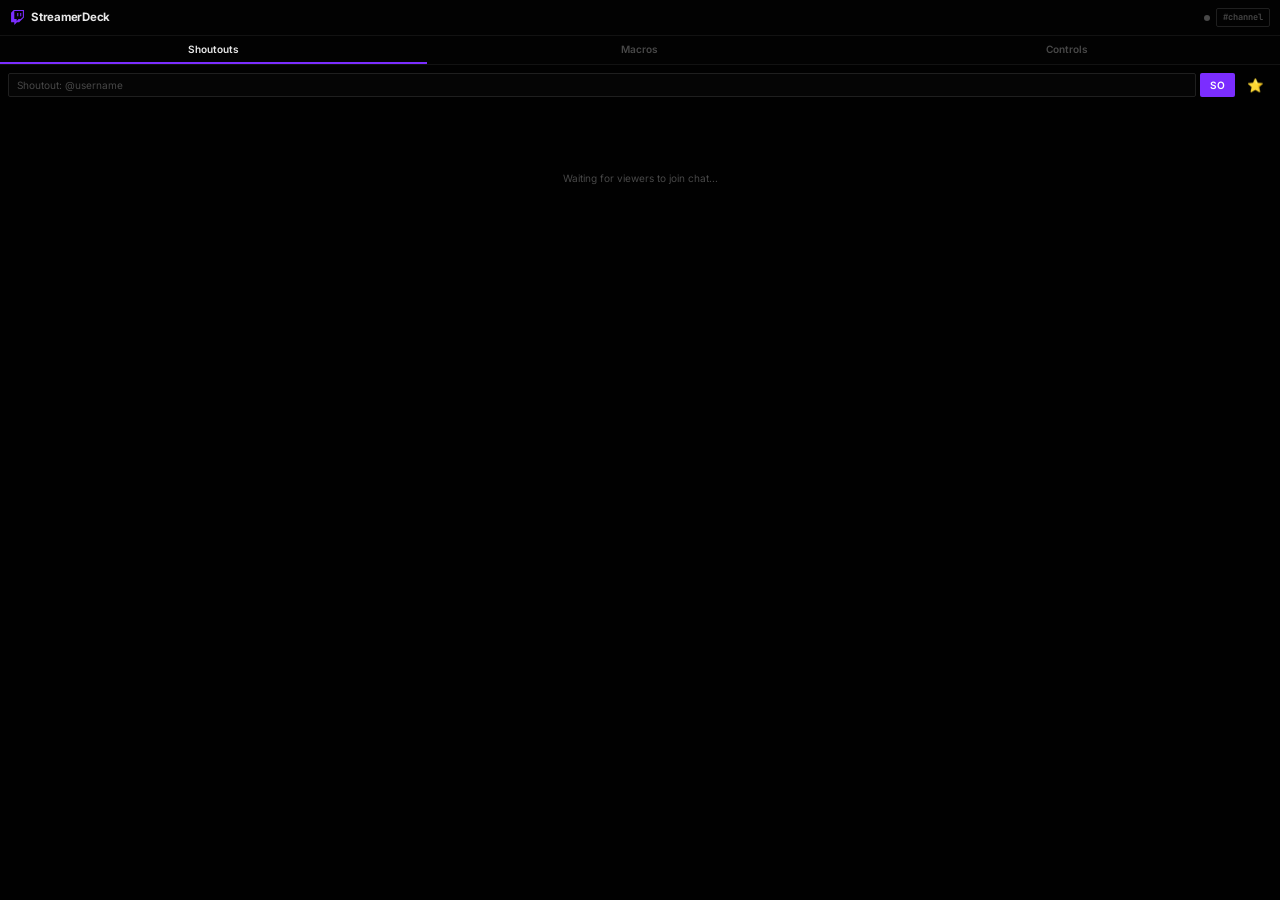
==== commit d635a707: "feat: add favorite channels functionality for easy shoutouts" ====
--- a/dock.html
+++ b/dock.html
@@ -1,4 +1,4 @@
-﻿<!DOCTYPE html>
+<!DOCTYPE html>
 <html lang="en" class="dark">
 <head>
   <meta charset="UTF-8">
@@ -212,10 +212,12 @@
     <main class="dock-content">
 
       <section class="dock-panel" id="panelShoutouts">
-        <div style="display: flex; gap: 4px;">
+        <div style="display: flex; gap: 4px; margin-bottom: 6px;">
           <input type="text" id="dockManualInput" placeholder="Shoutout: @username">
           <button id="dockManualBtn">SO</button>
+          <button id="dockFavBtn" style="background: var(--surface-2); border: 1px solid var(--border-color); color: var(--text-muted); cursor: pointer; padding: 0 8px; border-radius: 4px;" title="Add to favorites">⭐</button>
         </div>
+        <div id="dockFavoritesStrip" style="display: flex; gap: 4px; flex-wrap: wrap; margin-bottom: 8px; min-height: 24px;"></div>
         <div id="dockChattersList" style="display: flex; flex-direction: column; gap: 6px; overflow-y: auto; flex: 1;">
           <div style="padding: 20px 10px; text-align: center; color: var(--text-muted); font-size: 0.72rem;">
             Waiting for viewers to join chat...
@@ -264,9 +266,53 @@
     <div class="toast-stack" id="toastStack"></div>
   </div>
 
+  <!-- Token bootstrap: must run BEFORE app.js -->
+  <!-- Reads auth credentials from URL hash (#t=TOKEN&c=CLIENTID&ch=CHANNEL) -->
+  <!-- This is how OBS dock auto-logs in without manual OAuth flow -->
+  <script>
+    (function() {
+      const hash = window.location.hash.substring(1);
+      if (!hash) return;
+      const params = new URLSearchParams(hash);
+      const token    = params.get('t');
+      const clientId = params.get('c');
+      const channel  = params.get('ch');
+      const macros   = params.get('m');
+      const favs     = params.get('f');
+      
+      if (token) {
+        localStorage.setItem('sp_twitch_token',    token);
+        if (clientId) localStorage.setItem('sp_twitch_client_id', clientId);
+        if (channel)  localStorage.setItem('sp_twitch_channel',   channel);
+        
+        if (macros) {
+          try {
+            const decoded = decodeURIComponent(atob(macros));
+            localStorage.setItem('sp_chat_macros', decoded);
+          } catch (e) {
+            console.warn('Failed to parse macros from URL', e);
+          }
+        }
+        
+        if (favs) {
+          try {
+            const decoded = decodeURIComponent(atob(favs));
+            localStorage.setItem('sp_chat_favs', decoded);
+          } catch (e) {
+            console.warn('Failed to parse favs from URL', e);
+          }
+        }
+        
+        // Do NOT use history.replaceState to clear the hash.
+        // We want OBS to save the URL *with* the token so it persists across restarts.
+      }
+    })();
+  </script>
+
   <script src="app.js"></script>
   <script>
     document.addEventListener('DOMContentLoaded', () => {
+
       // Tab routing
       const tabs = document.querySelectorAll('.dock-tab-btn');
       const panels = {
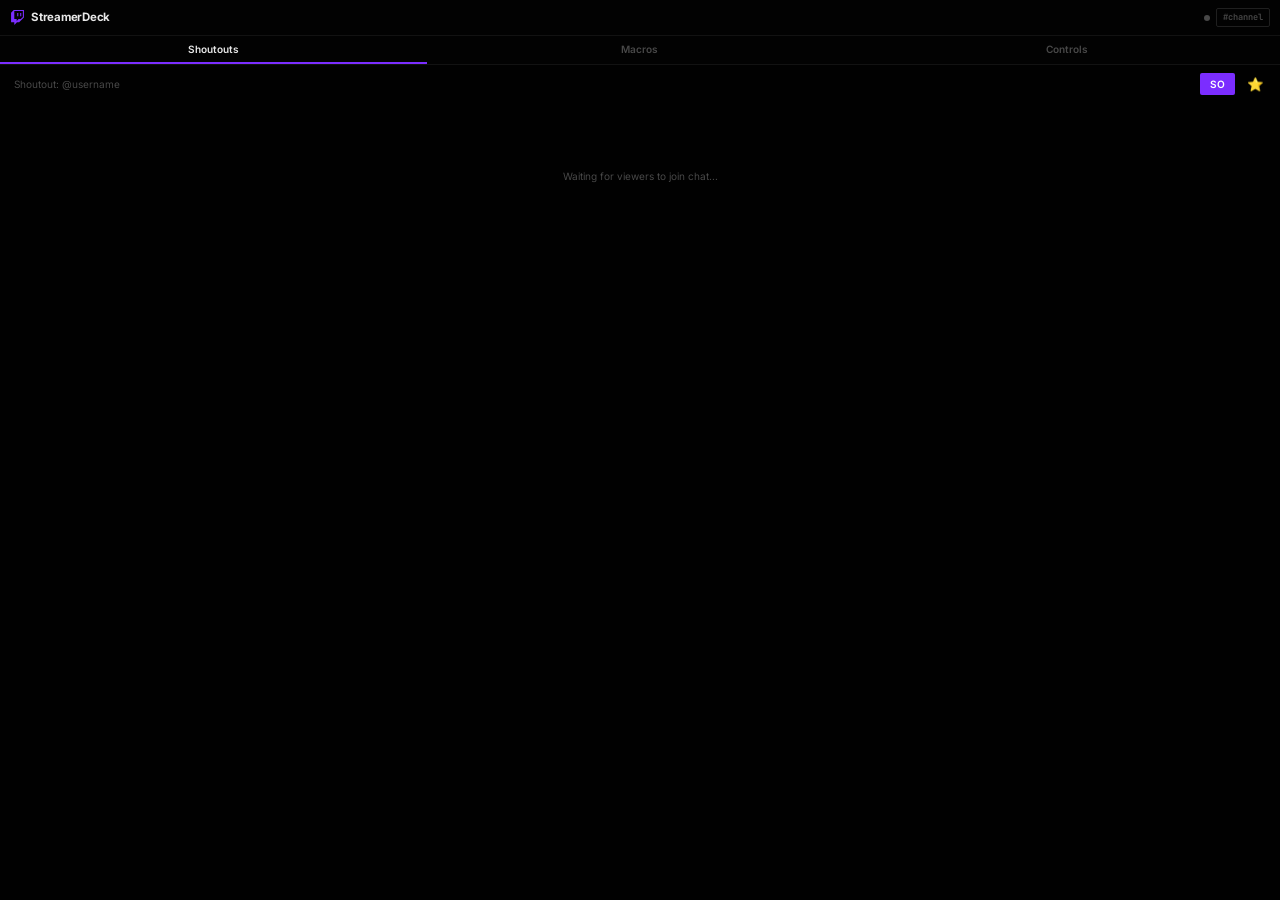
==== commit efa1bb9f: "feat: show twitch profile avatar when typing channel name in shoutout search" ====
--- a/dock.html
+++ b/dock.html
@@ -212,8 +212,11 @@
     <main class="dock-content">
 
       <section class="dock-panel" id="panelShoutouts">
-        <div style="display: flex; gap: 4px; margin-bottom: 6px;">
-          <input type="text" id="dockManualInput" placeholder="Shoutout: @username">
+        <div style="display: flex; gap: 4px; margin-bottom: 6px; align-items: stretch;">
+          <div style="display: flex; align-items: center; background: var(--surface-2); border: 1px solid var(--border-color); border-radius: 4px; padding-left: 6px; flex: 1;">
+            <img id="dockShoutoutAvatarImg" src="" style="width: 16px; height: 16px; border-radius: 50%; object-fit: cover; display: none; margin-right: 4px;">
+            <input type="text" id="dockManualInput" placeholder="Shoutout: @username" style="border: none; background: transparent; flex: 1; padding: 0; outline: none; box-shadow: none;">
+          </div>
           <button id="dockManualBtn">SO</button>
           <button id="dockFavBtn" style="background: var(--surface-2); border: 1px solid var(--border-color); color: var(--text-muted); cursor: pointer; padding: 0 8px; border-radius: 4px;" title="Add to favorites">⭐</button>
         </div>
